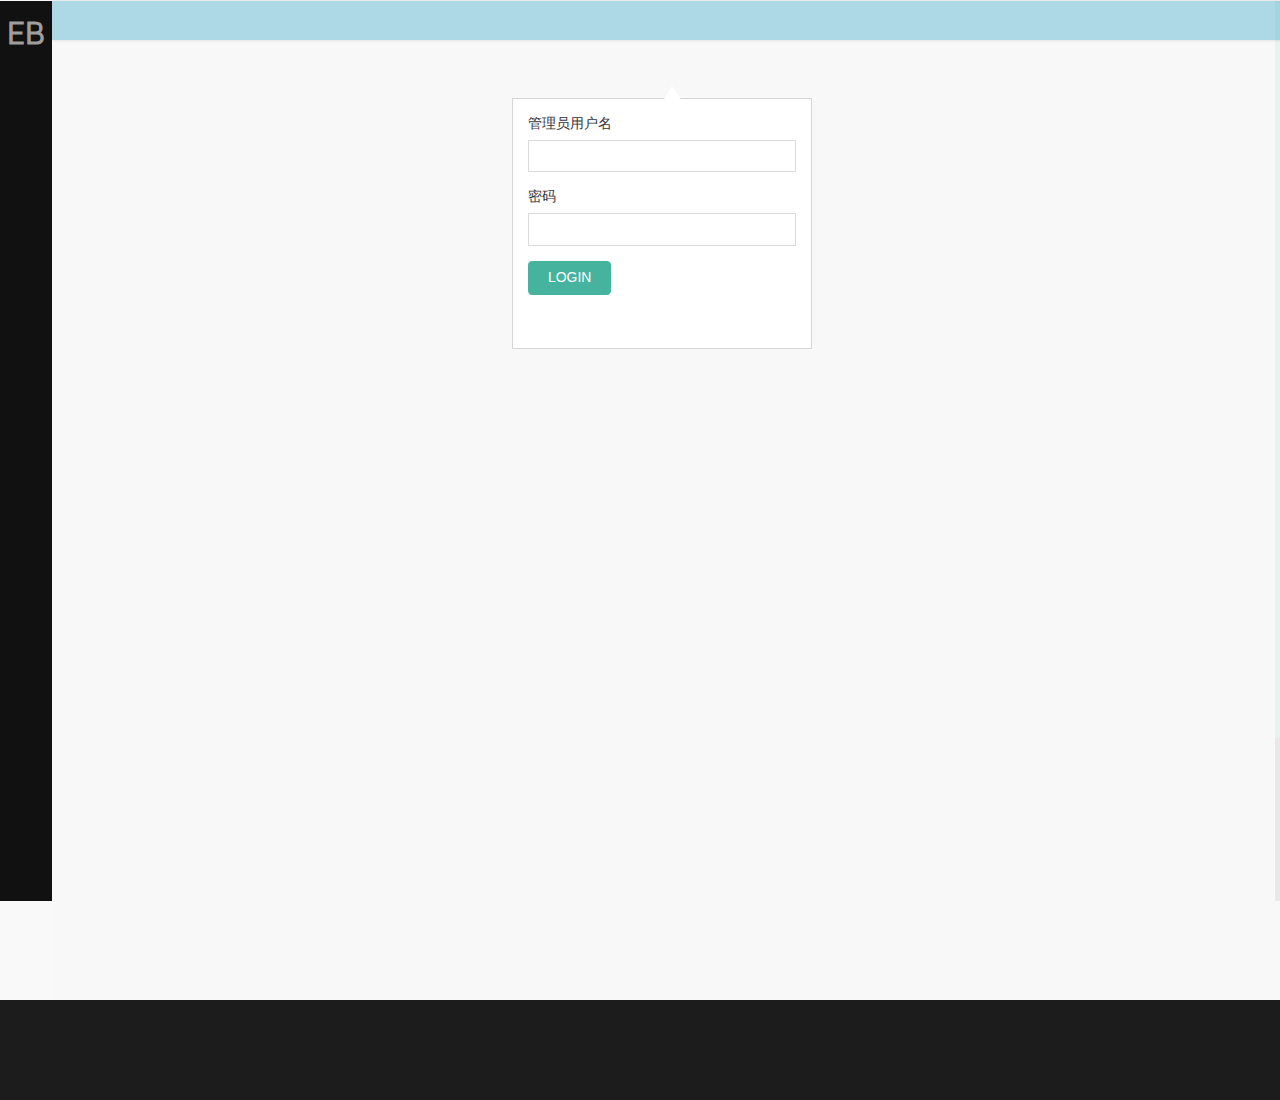
==== src/main/resources/templates/administratorLoginPage.html @ e30eae62 "全部的功能均已实现" ====
<!DOCTYPE HTML>
<html>
<head>
<title>管理员登录界面</title>
<meta name="viewport" content="width=device-width, initial-scale=1">
<meta http-equiv="Content-Type" content="text/html; charset=utf-8" />
<meta name="keywords" content="" />
<script type="application/x-javascript"> addEventListener("load", function() { setTimeout(hideURLbar, 0); }, false); function hideURLbar(){ window.scrollTo(0,1); } </script>
 <!-- Bootstrap Core CSS -->
<link href="../static/css/bootstrap.min.css" rel='stylesheet' type='text/css' charset="utf-8"/>
<!-- Custom CSS -->
<link href="../static/css/style.css" rel='stylesheet' type='text/css' charset="utf-8"/>
<!-- Graph CSS -->
<link href="../static/css/font-awesome.css" rel="stylesheet" charset="utf-8"> 
<!-- jQuery -->
<!-- lined-icons -->
<link rel="stylesheet" href="../static/css/icon-font.min.css" type='text/css' charset="utf-8"/>
<!-- //lined-icons -->
 <!-- Meters graphs -->
<script src="../static/js/jquery-1.10.2.min.js"></script>

</head> 
   
 <body class="sticky-header left-side-collapsed" onload="emptyAdministratorPage()">
    <section>
      <!-- left side start-->
		<div class="left-side sticky-left-side">

			<!--logo and iconic logo start-->
			<div class="logo">
				<h1><a href="index">EchoBuzzing</a></h1>
			</div>
			<div class="logo-icon text-center">
				<a href="index">EB</a>
			</div>

			<!--logo and iconic logo end-->
			<div class="left-side-inner">

				<!--sidebar nav start-->
					<ul class="nav nav-pills nav-stacked custom-nav">

					</ul>
				<!--sidebar nav end-->
			</div>
		</div>
		<!-- left side end-->
				<!-- app-->
			<div class="modal fade" id="myModal1" tabindex="-1" role="dialog" aria-labelledby="myModalLabel">
				<div class="modal-dialog facebook" role="document">
					<div class="modal-content">
						<div class="modal-header">
							<button type="button" class="close" data-dismiss="modal" aria-label="Close"><span aria-hidden="true">&times;</span></button>						
						</div>
						<div class="modal-body">
							<div class="app-grids">
								<div class="app">
						<div class="col-md-5 app-left mpl">
							<h3>Mosaic mobile app on your smartphone!</h3>
							<p>Download and Avail Special Songs Videos and Audios.</p>
							<div class="app-devices">
								<h5>Gets the app from</h5>
								<a href="#"><img src="../static/images/1.png" alt=""></a>
								<a href="#"><img src="../static/images/2.png" alt=""></a>
								<div class="clearfix"> </div>
							</div>
						</div>
						<div class="col-md-7 app-image">
							<img src="../static/images/apps.png" alt="">
						</div>
						<div class="clearfix"></div>
					</div>
							</div>
						</div>
					</div>
				</div>
			</div>
			<!-- //app-->
		<!-- signup -->
			<div class="modal fade" id="myModal5" tabindex="-1" role="dialog" aria-labelledby="myModalLabel">
				<div class="modal-dialog" role="document">
					<div class="modal-content modal-info">
						<div class="modal-header">
							<button type="button" class="close" data-dismiss="modal" aria-label="Close"><span aria-hidden="true">&times;</span></button>						
						</div>
						<div class="modal-body modal-spa">
							<div class="sign-grids">
								<div class="sign">
									<div class="sign-right">
    									<form action="changePassword" method="post">

        									<h3>Change your password</h3>
        									<br>
        									<p> <label class="register_title">用户名：</label> <input id="user-name" type="text" name="name"	value="" onfocus="this.value = '';this.style.color='black';" onblur="if (this.value == '') {this.value = 'password';} if(this.value==''||this.value=='Name'){this.style.color='gray';}" required="" style="color:gray"></p>
        									<p> <label class="register_title">原密码：</label> <input id="old-pwd" type="password" name="originalPassword"	value="" onfocus="this.value = '';this.style.color='black';" onblur="if (this.value == '') {this.value = 'password';} if(this.value==''||this.value=='Name'){this.style.color='gray';}" required="" style="color:gray"></p>
        									<p> <label class="register_title">新密码：</label><input id="new-pwd1" type="password" name="newPassword"	value="" onfocus="this.value = '';this.style.color='black';" onblur="if (this.value == '') {this.value = 'Email';} if(this.value==''||this.value=='Name'){this.style.color='gray';}" required="" style="color:gray"></p>
        									<p> <label class="register_title">再次输入新密码：</label><input id="new-pwd2" type="password" name="newPassword2"	value="" onfocus="this.value = '';this.style.color='black';" onblur="if (this.value == '') {this.value = 'Password1';} if(this.value==''||this.value=='Name'){this.style.color='gray';}" required=""  style="color:gray"></p>	
        									<p class="warning" id="change-pwd-warning"></p>
        									<input type="button" value="CHANGE" onclick="userChangePwd()">
    									</form>
									</div>
									<div class="clearfix"></div>						
								</div>
								<p>By logging in you agree to our <span>Terms and Conditions</span> and <span>Privacy Policy</span></p>
							</div>
						</div>
					</div>
				</div>
			</div>
			<!-- //signup -->

		<!-- main content start-->
		<div class="main-content">
			<!-- header-starts -->
			<div class="header-section">
			<!--toggle button start-->

			<!--toggle button end-->
			<!--notification menu start -->
				<div class="menu-right">
					<div class="profile_details">		
						  <div class="col-md-4 serch-part">

							</div>
							  <!-- search-scripts -->
									<script src="../static/js/classie.js"></script>
									<script src="../static/js/uisearch.js"></script>
										<script>
											new UISearch( document.getElementById( 'sb-search' ) );
										</script>
									<!-- //search-scripts -->
											 <!---->
											  <div class="col-md-4 player">
												<!---->

												<!--audio-->
													<!---->

													
												<!--/<a class="top-sign" href="#" data-toggle="modal" data-target="#myModal5"><i class="fa fa-sign-in"></i></a>/-->

											</div>
											<div class="col-md-4 login-pop">
												<div id="loginpop"> <a href="#" id="loginButton" onclick="usrlogout()"></a><a href="#" data-toggle="modal" data-target="#myModal5" id="registerButton"></a>

												</div>

											</div>
										<div class="clearfix"> </div>
								</div>
							<!-------->
						</div>
					<div class="clearfix"></div>
				</div>
			<!--notification menu end -->
			<!-- //header-ends -->

		<!-- //header-ends -->
			<div id="page-wrapper">
				
				<div class="inner-content single">
						    <!--/User-Title-->
						<div class="tittle-head">
									<h3 class="tittle">我的 <span class="new">Mine</span></h3>
									<div class="clearfix"> </div>
						</div>
						<div class="user_information" style="width: 400px;" id="usr-img">
							
						</div>
						<div style="position: absolute ;top:30%; left: 47%;">
						<h3>用户名：</h3>
						<div id="usr-name">
							
						</div>
							<br>
						</div>
					    
						<div class="single_left" >
								<!--/User-Information-->
							

							<h3 class="tittle ListTitle">我收藏的电影 <a href="#" data-toggle="modal" data-target=""><span class="new">MyMovie</span></a></h3>
							<div class="modal fade" id="newList" tabindex="-1" role="dialog" aria-labelledby="myModalLabel">
								<div class="modal-dialog" role="document">
									<div class="modal-content modal-info">
										<div class="modal-header">
											<button type="button" class="close" data-dismiss="modal" aria-label="Close"><span aria-hidden="true">&times;</span></button>						
										</div>
										<div class="modal-body modal-spa">
											<div class="sign-grids">
												<div class="sign">
													<div class="sign-right">
														<form action="#" method="post">

															<p> <label class="register_title">歌单名：</label> <input name="songListName" id="list-item-name"type="text" value="歌单名" onfocus="this.value = '';" onblur="if (this.value == '') {this.value = '歌单名';}" required=""></p>
															<p> <label class="register_title">歌单类型：</label> <input id="list-type-name"type="text" value="歌单类型" onfocus="this.value = '';" onblur="if (this.value == '') {this.value = '歌单类型';}" required=""></p>
															<div>
															<p><label style="font-size:15px;float:left;padding-left:35px">歌单封面<label style="font-size:10px">(点击图片上传封面)</label>：</label></p>
															<div id="cover-img" style="width:100px;height:100px;display:inline;position:relative;">
															    <input id="upload-input" style="position: absolute; top: 0; bottom: 0; left: 0;right: 0; opacity: 0;" type="file" accept="image/gif, image/jpg, image/png" onchange="showImg(this)"/>
															    <img id="upload" src="../static/images/songlist/cover.png" style="width: 100px; height: 100px; vertical-align: middle;" />
															    
															</div>
															
															</div>
															
															<input id="create-submit-btn" type="button" value="确定" onclick="createList()">
														</form>
													</div>
													<div class="clearfix"></div>								
												</div>
												<br>
												
											</div>
										</div>

									</div>
								</div>
							</div>
							<div class="user_songList_div">
								
								<ul style="display: block;" class="user_songList_ul" id="user_songList_ul">
									
								</ul>
							</div>


								<!-- script for play-list -->
				<link href="../static/css/jplayer.blue.monday.min.css" rel="stylesheet" type="text/css">
				<script type="text/javascript" src="../static/js/jquery.jplayer.min.js"></script>
				<script type="text/javascript" src="../static/js/jplayer.playlist.min.js"></script>
				<script type="text/javascript">
				//<![CDATA[
				$(document).ready(function(){

					new jPlayerPlaylist({
						jPlayer: "#jquery_jplayer_1",
						cssSelectorAncestor: "#jp_container_1"
					}, [
						
						{
							title:"1. Ellie-Goulding",
							artist:"",
							mp4: "../static/video/Ellie-Goulding.mp4",
							ogv: "../static/video/Ellie-Goulding.ogv",
							webmv: "../static/video/Ellie-Goulding.webm",
							poster:"../static/video/play1.png"
						},
						{
							title:"2. Mark-Ronson-Uptown",
							artist:"",
							mp4: "../static/video/Mark-Ronson-Uptown.mp4",
							ogv: "../static/video/Mark-Ronson-Uptown.ogv",
							webmv: "../static/video/Mark-Ronson-Uptown.webm",
							poster:"../static/video/play2.png"
						},
						{
							title:"3. Ellie-Goulding",
							artist:"",
							mp4: "../static/video/Ellie-Goulding.mp4",
							ogv: "../static/video/Ellie-Goulding.ogv",
							webmv: "../static/video/Ellie-Goulding.webm",
							poster:"../static/video/play1.png"
						},
						{
							title:"4. Maroon-Sugar",
							artist:"",
							mp4: "../static/video/Maroon-Sugar.mp4",
							ogv: "../static/video/Maroon-Sugar.ogv",
							webmv: "../static/video/Maroon-Sugar.webm",
							poster:"../static/video/play4.png"
						},
						{
							title:"5. Pharrell-Williams",
							artist:"",
							mp4: "../static/video/Pharrell-Williams.mp4",
							ogv: "../static/video/Pharrell-Williams.ogv",
							webmv: "../static/video/Pharrell-Williams.webm",
							poster:"../static/video/play5.png"
						},
						{
							title:"6. Ellie-Goulding",
							artist:"",
							mp4: "../static/video/Ellie-Goulding.mp4",
							ogv: "../static/video/Ellie-Goulding.ogv",
							webmv: "../static/video/Ellie-Goulding.webm",
							poster:"../static/video/play1.png"
						},
						{
							title:"7. Pharrell-Williams",
							artist:"",
							mp4: "../static/video/Pharrell-Williams.mp4",
							ogv: "../static/video/Pharrell-Williams.ogv",
							webmv: "../static/video/Pharrell-Williams.webm",
							poster:"../static/video/play5.png"
						}
					], {
						swfPath: "../../dist/jplayer",
						supplied: "webmv,ogv,mp4",
						useStateClassSkin: true,
						autoBlur: false,
						smoothPlayBar: true,
						keyEnabled: true
					});

				});
				//]]>
					</script>
			<!-- //script for play-list -->
						<!--//video-main-->
				</div>
				<div class="SongList" >
					<h3 class="tittle SingleSongTitle">我的评论</h3>
							<div class="user_songList_div">

								<ul style="display: block;" class="user_songList_ul user_singlesongList_ul" id="user_collectsongList_ul">


								</ul>

							</div>
				</div>
				<div class="clearfix"> </div>
						<!--//music-right-->

			</div>
						<!--body wrapper start-->
					
				</div>
			<div class="clearfix"></div>
						<!--body wrapper end-->

					</div>
			  <!--body wrapper end-->
			     <div class="footer_two"></div>
			</div>
       
      <!-- main content end-->
   </section>

<script>
	/*
	if(sessionStorage.loginStatus==1){
		var usr=JSON.parse(sessionStorage.onlineUsr)
		//console.log(usr)

		var usrName='<h3>'+usr.userVO.name+'</h3>'
		document.getElementById("usr-name").innerHTML=usrName

		var usrImg='<img src="'+usr.userVO.image+'" alt=""  width="400px" height="350px">'
		document.getElementById("usr-img").innerHTML=usrImg

		var mylist=document.getElementById("user_songList_ul")
		for(let i in usr.userVO.collectMovies){
			let add=document.createElement("li")
			add.id="usr-song-list"+usr.userVO.collectMovies[i].id

			add.innerHTML='<div class="jp-playlist-item-div user-songList-item-div"><a href="javascript:;" class="jp-playlist-item" tabindex="0" onclick="showSongPage('+usr.userVO.collectMovies[i].id+')">'+usr.userVO.collectMovies[i].name+'</a><img src="../static/images/delete.png"class="song-btn" onclick="deleteCollectMovie('+usr.userVO.collectMovies[i].id+')"></div>'
			mylist.appendChild(add)
		}

	 */
		/*
        var mycollectlist=document.getElementById("user_collectsongList_ul")
        for(let i in usr.userVO.collectSongLists){
            let add=document.createElement("li")
            add.id="usr-collectsong-list"+usr.userVO.collectSongLists[i].songListId
            add.innerHTML='<div class="jp-playlist-item-div SingleSong "><a href="javascript:;" class="jp-playlist-item" tabindex="0" onclick="showList('+usr.userVO.collectSongLists[i].songListId+')">'+usr.userVO.collectSongLists[i].songListName+'</a><img src="../static/images/delete.png"class="song-btn"onclick="deleteMyCollectList('+usr.userVO.collectSongLists[i].collectSongListId+')"></div>'
            mycollectlist.appendChild(add)
        }
    */
	/*
		var myCommentList=document.getElementById("user_collectsongList_ul")
		for(let i in usr.userVO.comments){
			let add=document.createElement("div")
			add.id="single-usr-film-comment"+usr.userVO.comments[i].id
			add.className="usrcomment"
			add.innerHTML='<hr><span><a onclick="showSongPage('+usr.userVO.comments[i].movieId+')">'+usr.userVO.comments[i].movieName+'</a></span><img src="../static/images/delete.png"class="song-btn" onclick="deleteMyComment('+usr.userVO.comments[i].id+')"><br><br><span>'+usr.userVO.comments[i].score+' 分</span><br></span><span>'+usr.userVO.comments[i].content+'</span><br><br><span style="font-size: small;">'+usr.userVO.comments[i].time+'</span>'
			myCommentList.appendChild(add)
		}
	}
	*/

	/*
	let add=document.createElement("div")
	add.className="single-usr"
	add.innerHTML="<hr><span><a>评论电影</a></span><br><br><span>打分</span><br></span><span>评论内容</span><br><br><span style='font-size: small;'>评论时间</span>"
	myCommentList.appendChild(add)
	let add2=document.createElement("div")
	add2.className="single-usr"
	add2.innerHTML="<hr><span><a>评论电影</a></span><br><br><span>打分</span><br></span><span>评论内容</span><br><br><span style='font-size: small;'>评论时间</span>"
	myCommentList.appendChild(add2)

	 */
    
</script>
<script src="../static/js/jquery.nicescroll.js"></script>
<script src="../static/js/scripts.js"></script>
<script src="../static/js/ajax.js"></script>
<!-- Bootstrap Core JavaScript -->
   <script src="../static/js/bootstrap.min.js"></script>
</body>
</html>
---- src/main/resources/static/css/style.css ----
h4, h5, h6,
h1, h2, h3 {margin-top: 0;}
ul, ol {margin: 0;}
p {margin: 0;}

html, body{
  font-family: 'Lato-Regular';
    font-size: 100%;
  	overflow-x: hidden;
	background: #f9f9f9;
}
@font-face {
   font-family: 'MavenPro-Regular';
   src: url(../../static/fonts/MavenPro-Regular.ttf)format('truetype');
}
@font-face {
   font-family: 'Lato-Regular';
   src: url(../../static/fonts/Lato-Regular.ttf)format('truetype');
}
body a{
	transition:0.5s all;
	-webkit-transition:0.5s all;
	-moz-transition:0.5s all;
	-o-transition:0.5s all;
	-ms-transition:0.5s all;
}
a:focus, a:active, a:hover {
    outline: none;
    -webkit-transition: all 0.3s;
    -moz-transition: all 0.3s;
    transition: all 0.3s;
    color: #111;
}
a {
    background-color:none;
}
body p{
   font-family: 'Lato-Regular';
}
h1, h2, h3, h4, h5 {
      font-family: 'MavenPro-Regular';
}
/*Header Stats Start*/
.header_stats{
	text-align: center;
}
/*-- w3layouts --*/
/*-- agileits --*/
.header_stats h3{
	font-size: 12px;
	font-weight: 600;
}
.header_stats p{
	font-size: 12px;
}
.header_stats .stat-num{
	font-size: 26px;
	color: #111;
	font-weight: bold;
	padding: 8px 0;
}
.header_stats .stat-highlight{
	color: #ef4836;
	font-weight: bold;
}
.header_stats .stat-highlight-red{
	color: #ef4836;
	font-weight: bold;
}
.header_stats .stat-highlight-green{
	color: #26a65b;
	font-weight: bold;
}
.nofitications-dropdown li .dropdown-menu:before,.drp-mnu:before {
    position: absolute;
    top:-8.5px;
    left: 5px;
    display: inline-block;
    border-right: 8px solid transparent;
    border-bottom: 8px solid #DFDFDF;
    border-left: 8px solid transparent;
    content: '';
}
/*---------------------------------
            LEFT SIDE
----------------------------------*/

.left-side {
    width: 200px;
    position: absolute;
    top: 0;
    left: 0;
}

.sticky-left-side {
    position: fixed;
    height: 100%;
    overflow-y: auto;
    z-index: 100;
	background: #111;
}

.sticky-left-side .custom-nav {
    margin-top:59px;
	background:#000;
}

.left-side-collapsed .sticky-left-side {
    overflow-y: visible;
}
.logo a {
    font-size: 0.9em;
    color: #fff;
    margin: 0;
    text-decoration: none;
    display: inline-block;
    text-transform: capitalize;
    font-weight: 700;
}
.logo a span{
	color:#111;
}
.logo-icon {
    display: none;
}
div#page-wrapper {
    padding:3em 2em;
}
.left-side-collapsed .logo-icon {
    height: 51px;
    margin-top: 0;
    display: block !important;
}
.logo-icon a{
	display:block;
	text-align:center;
	text-decoration: none;
}
.logo-icon a {
    font-size: 2em;
    color:#9E9E9E;
    margin-top: 9px;
	   font-family: 'MavenPro-Regular';
	font-weight:700;
}
/*-- w3layouts --*/
/*-- agileits --*/
.logo-icon a:hover{
	color:#fff;
}
.left-side-inner {
    padding: 0px;
    margin-bottom: 50px;
}

.left-side .searchform {
    display: none;
}

.left-side .searchform::after {
    content: '';
    display: block;
    clear: both;
}

.left-side .searchform input {
    padding: 10px;
    width:83%;
    margin: 0 0 15px 10px;
    -moz-border-radius: 2px;
    -webkit-border-radius: 2px;
    border-radius: 2px;
    border: none;
}

.left-side .logged-user {
    padding: 0 0 15px 12px;
    margin: 0 0 10px 0;
    border-bottom: 1px solid rgba(255, 255, 255, 0.1);
    display: none;
}

.left-side .logged-user .media-object {
    width: 40px;
    height:40px;
    display:block;
    -moz-border-radius: 3em;
    -webkit-border-radius: 3em;
    border-radius: 3em;
    float: left;
}

.left-side .logged-user .media-body {
    margin-left: 60px;
    color: #d7d7d7;
}

.left-side .logged-user .media-body h4 {
    font-size: 15px;
    margin: 5px 0 0 0;
}

.left-side .logged-user .media-body h4 a {
    color: #fff;
}

.left-side .logged-user .media-body span {
    font-style: italic;
    font-size: 11px;
    opacity: 0.5;
}

.custom-nav {
    margin-bottom: 10px;
}

.custom-nav > li > a {
    color:#C8C8C8;
    padding: 12px 20px;
    border-radius: 0;
    -webkit-border-radius: 0;
}

.custom-nav > li > a:hover,
.custom-nav > li > a:active {
    color:#EA57A3;
	background-color:#292929;
    border-radius: 0;
    -webkit-border-radius: 0;
}
.custom-nav > li.menu-list > a:hover {
    background-color:#191919;
}

.custom-nav > li.nav-active > a {
    background-color:#111;
    color:#EA57A3;
}

.custom-nav > li.nav-active > ul{
    display: block;
}

.custom-nav > li.nav-active > a:hover {
    
}

.custom-nav > li.active > a,
.custom-nav > li.active > a:hover,
.custom-nav > li.active > a:focus {
    background-color: #111;
    color:#EA57A3;
}

ul.dropdown-menu.drp-mnu li {
    width: 100%;
}

.custom-nav > li.menu-list.active > a {
    background-image: url(../../static/images/plus.png);
}

.custom-nav > li.nav-active.active > a {
    background-image: url(../../static/images/minus.png);
}

.custom-nav > li.nav-active.active > a:hover {
    background-image: url(../../static/images/minus.png);
}

.custom-nav li .fa {
    font-size: 16px;
    vertical-align: middle;
    width: 16px;
    text-align: center;
}

.custom-nav .sub-menu-list {
    list-style: none;
    display: none;
    margin: 0;
    padding: 0;
    background: #111;
}

.custom-nav .sub-menu-list > li > a {
    color: #fff;
    font-size: 13px;
    display: block;
    padding: 10px 5px 10px 50px;
    -moz-transition: all 0.2s ease-out 0s;
    -webkit-transition: all 0.2s ease-out 0s;
    transition: all 0.2s ease-out 0s;
}

.custom-nav .sub-menu-list > li > a:hover,
.custom-nav .sub-menu-list > li > a:active,
.custom-nav .sub-menu-list > li > a:focus {
    text-decoration: none;
    color:#fff;
    background:#45B39D;
}
.profile_img i {
	float: right;
    margin: .5em 0 0;
    color:#00BCD4;
}
.custom-nav .sub-menu-list > li .fa {
    font-size: 12px;
    opacity: 0.5;
    margin-right: 5px;
    text-align: left;
    width: auto;
    vertical-align: baseline;
}

.custom-nav .sub-menu-list > li.active > a {
    color: #65CEA7;
    background-color: #2A323F;
}

.custom-nav .sub-menu-list ul {
    margin-left: 12px;
    border: 0;
}

.custom-nav .menu-list.active ul {
    display: block;
}
.nav>li>a {
	position: relative;
	display: block;
	padding: 17px 15px;
}
.nav>li {
position: relative;
display: block;
}
.nav-stacked>li+li {
	margin-top: 1px;
	margin-left: 0;
}
ul.nav.nav-pills.nav-stacked.custom-nav li a img {
    vertical-align: baseline;
}
i.camera {
    width:16px;
    height:16px;
    background:url(../../static/images/radio.png) no-repeat 0px 0px;
    display: inline-block;
    transition: 0.5s all;
    -webkit-transition: 0.5s all;
    -moz-transition: 0.5s all;
    -o-transition: 0.5s all;
    -ms-transition: 0.5s all;
}
ul.nav.nav-pills.nav-stacked.custom-nav li:hover i.camera {
    background:url(../../static/images/radio1.png) no-repeat 0px 0px;
}
@media (max-width:767px){
	.hidden-xs{display:none!important}
	.visible-xs {
		display: none !important;
	}
}
@media (min-width:768px) and (max-width:991px){
	.hidden-sm{display:none!important}
}
@media (min-width:992px) and (max-width:1199px){
	.hidden-md{display:none!important}
}
@media (min-width:1200px){
	.hidden-lg{display:none!important}
}
/*------------------------------------------
            LEFT SIDE COLLAPSE
-------------------------------------------*/

.left-side-collapsed .logo {
    display: none;
}

.left-side-collapsed .header-section {
    margin-left: 0px;
}

.left-side-collapsed .left-side {
    width: 52px;
    top: 0px;
}

.left-side-collapsed .left-side-inner {
    padding: 0;
}

h5.left-nav-title {
    margin-left: 10px;
    color: #fff;
    margin-bottom:8px;
}

.left-side-collapsed .custom-nav {
        margin: 26px 0 20px 0;
}

.left-side-collapsed .custom-nav li a {
    text-align: center;
    padding: 10px;
    position: relative;
	
}

.left-side-collapsed .custom-nav > li.menu-list > a {
    background-image: none;
}

.left-side-collapsed .custom-nav li a span {
    position: absolute;
    background:#EA57A3;
    padding: 11.7px;
    left: 52px;
    top: 1px;
    min-width: 160px;
    text-align: left;
    z-index: 100;
    display: none;
	font-size:14px;
}

.left-side-collapsed .custom-nav li a span:after {
    right: 100%;
    top: 50%;
    border: solid transparent;
    content: " ";
    height: 0;
    width: 0;
    position: absolute;
    pointer-events: none;
    border-color: rgba(0, 0, 0, 0);
    border-right-color:#EA57A3;
    border-width: 6px;
    margin-top: -6px;
}
/*-- w3layouts --*/
/*-- agileits --*/
.left-side-collapsed .custom-nav li.active a span {
    -moz-border-radius: 0;
    -webkit-border-radius: 0;
    border-radius: 0;
}

.left-side-collapsed .custom-nav ul,
.left-side-collapsed .custom-nav .menu-list.nav-active ul {
    display: none;
}

.left-side-collapsed .custom-nav .menu-list.nav-hover ul {
    display: block;
}

.left-side-collapsed .custom-nav > li.nav-hover > a,
.left-side-collapsed .custom-nav > li.nav-hover.active > a {
    background:#111;
    color:#EA57A3;
}

.left-side-collapsed .custom-nav li.nav-hover a span {
    display: block;
    color: #fff;
}

.left-side-collapsed .custom-nav li.nav-hover.active a span {
    background:#EA57A3;
    color: #fff;
}

.left-side-collapsed .custom-nav li.nav-hover ul {
    display: block;
    position: absolute;
    top: 44px;
    left: 52px;
    margin: 0;
    min-width: 160px;
    background:#45B39D;
    z-index: 100;
    -moz-border-radius: 0 0 2px 0;
    -webkit-border-radius: 0 0 2px 0;
    border-radius: 0 0 2px 0;
}

.left-side-collapsed .custom-nav ul a {
    text-align: left;
    padding: 6px 10px;
    padding-left: 10px;
}

.left-side-collapsed .custom-nav ul a:hover {
      background: #28947E;
}

.left-side-collapsed .custom-nav li a i {
    margin-right: 0;
	font-size: 1.2em;
}
ul.nav li a span {
    padding-left: .5em;
}

.left-side-collapsed .main-content {
    margin-left: 52px;
}


.left-side-collapsed .left-side{
    overflow: visible !important;
}

/*----------------------------
        HEADER SECTION
-----------------------------*/

.header-section {
    background:lightblue;
    box-shadow: 1px 0 3px rgba(0,0,0,.15);
    -webkit-box-shadow: 1px 0 3px rgba(0,0,0,.15);
    -moz-box-shadow: 1px 0 3px rgba(0,0,0,.15);
    -o-box-shadow: 1px 0 3px rgba(0,0,0,.15);
	padding-bottom:2px;
}

.header-section::after {
    clear: both;
    display: block;
    content: '';
}

.toggle-btn {
    font-size: 17px;
    padding: 9px 0 0;
    width: 40px;
    height: 42px;
    margin: 0.75em 0 0 2em;
    text-align: center;
    cursor: pointer;
    float: left;
    color: #fff;
    background: #111;
    border: none;
    border-radius: 5px;
    -moz-transition: all 0.2s ease-out 0s;
    -webkit-transition: all 0.2s ease-out 0s;
    transition: all 0.2s ease-out 0s;
}

.toggle-btn:hover {
    background:#EA57A3;
    color: #fff;
}

.searchform input {
    box-shadow: none;
    float: left;
    font-size: 14px;
    margin:8px 0 0 10px;
    padding:7px 10px;
    width: 220px;
    outline:none;
    border:1px solid #eee;
    border-radius:4px;
    -webkit-border-radius:4px;
    -moz-border-radius:4px;
    -o-border-radius:4px;
}
.searchform input:focus {
    -moz-box-shadow: none;
    -webkit-box-shadow: none;
    box-shadow: none;
    border-color: #ddd;
}
.logo-co{
	float:left;
	padding:7px 15px 6px;
}
.logo-co a {
	display:block;
}
/* ------------------------------
        STICKY HEADER
---------------------------------*/
.sticky-header .logo {
  position: fixed;
    top: 0;
    left: 0;
    width: 200px;
    z-index: 100;
    background: #EA57A3;
    border-bottom: 1px solid #5F45BB;
    text-align: center;
        padding: 1.1em 0 1.2em;
}
.logo h1 {
    margin-bottom: 0;
	line-height: 25px;
}
.sticky-header .header-section {
    position: fixed;
    top: 0;
    left: 200px;
    width: 100%;
    z-index: 100;
}

.sticky-header .main-content {
    padding-top: 50px;
}
.sticky-header .menu-right {
    margin-right: 0;
}
.sticky-header.left-side-collapsed .header-section {
    left: 52px;
}
.sticky-header.left-side-collapsed .menu-right {
    margin-right: 0;
}
.menu-right {
}
/*-----------------------------
        MAIN CONTENT
------------------------------*/
.col-md-6.col_1_of_2.span_1_of_2 {
    margin-bottom: 0.6em;
}
.main-content {
    margin-left: 200px;
    background:#F8F8F8;
    min-height: 1000px;
}
.main-content2{
	min-height: 1250px !important;
}
.main-content5{
	min-height: 1030px !important;
}
.main-content6{
	min-height: 1700px !important;
}
.main-content3{
	min-height:2580px !important;
}
.main-content4{
	min-height: 2275px !important;
}
/*----*/
.search-box{
	float:left;
}
/*----*/
.sb-search {
   position: absolute;
  right:90px;
  width: 0%;
  min-width:70px;
  height:65px;
  float: right;
  overflow: hidden;
  -webkit-transition: width 0.3s;
  -moz-transition: width 0.3s;
  transition: width 0.3s;
  -webkit-backface-visibility: hidden;
  z-index: 999;
  border-left: 1px solid #000;
    top:0%;
}
.sb-search-input {
  position: absolute;
  top: 0;
  right: 3px;
  border: none;
  outline: none;
  background: #111;
  width: 100%;
  height:65px;
  margin: 0;
  z-index:10;
  padding: 0em 4em 0em 1em;
  font-size: 15px;
  font-weight: 400;
  color: #fff;
}
.sb-search-input::-webkit-input-placeholder {
	color: #fff;
}
.sb-search-input:-moz-placeholder {
	color: #fff;
}
.sb-search-input::-moz-placeholder {
	color: #fff;
}
.sb-search-input:-ms-input-placeholder {
	color:#fff;
}
.sb-icon-search,.sb-search-submit  {
	width:30px;
	height:40px;
	display: block;
	position: absolute;
	right: 1%;
	top: 0%;
	padding: 0;
	margin: 0;
	line-height:71px;
	text-align: center;
	cursor: pointer;
}
.sb-search-submit {
   background: url('../../static/images/search.png') no-repeat -23px 20px;
	-ms-filter: "progid:DXImageTransform.Microsoft.Alpha(Opacity=0)"; /* IE 8 */
    color: transparent;
	border: none;
	outline: none;
	z-index: -1;
	-webkit-appearance: none;
}
.sb-icon-search {
  background: #111 url('../../static/images/search.png') no-repeat 23px 20px;
  z-index: 90;
     width:70px;
    height:65px;
}
/* Open state */
.sb-search.sb-search-open,.no-js .sb-search {
	width:75%;
}
.sb-search.sb-search-open .sb-icon-search,.no-js .sb-search .sb-icon-search {
	background: url('../../static/images/search.png') no-repeat 23px 20px;
	color: #fff;
	z-index: 11;
}
.sb-search.sb-search-open .sb-search-submit,.no-js .sb-search .sb-search-submit {
	z-index: 90;
}
footer {
    background:#EA57A3;
    padding: 12px;
    width: 100%;
        border-top: 1px solid #423D3E;
    text-align:center;
    position: fixed;
    bottom: 0;
}
footer  p {
	color: #fff;
    font-size: 1em;
}
footer  p a{
	color:#111;
}
footer  p a:hover{
	text-decoration:underline;
}
.show-grid [class^=col-] {
  background: #fff;
  text-align: center;
  margin-bottom: 10px;
  line-height: 2em;
  border: 10px solid #f0f0f0;
}
.show-grid [class*="col-"]:hover {
  background: #e0e0e0;
}
.grid_3{
	margin-bottom:2em;
}
.xs h3, .widget_head{
	color:#000;
	font-size:1.7em;
	font-weight:300;
	margin-bottom: 1em;
}
.grid_3 p{
  color: #999;
  font-size: 0.85em;
  margin-bottom: 1em;
  font-weight: 300;
}
.tlinks{text-indent:-9999px;height:0;line-height:0;font-size:0;overflow:hidden;}
 /*--main-content--*/
.music-left{
 float:left;
 width:65%;
}
.list-right{
	float:left;
	width:33%;
   }
.music-right{
 float:left;
 width:33%;
 margin-left:2%;
}
/*--banner--*/
#slider2,
#slider3 {
  box-shadow: none;
  -moz-box-shadow: none;
  -webkit-box-shadow: none;
  margin: 0 auto;
}
.rslides_tabs li:first-child {
  margin-left: 0;
}
.rslides_tabs .rslides_here a {
  background: rgba(255,255,255,.1);
  color: #fff;
  font-weight: bold;
}
.events {
  list-style: none;
}
.callbacks_container {
  position: relative;
  float: left;
  width: 100%;
}
.callbacks {
  position: relative;
  list-style: none;
  overflow: hidden;
  width: 100%;
  padding: 0;
  margin: 0;
}
.callbacks li {
  position: absolute;
  width: 100%;
}
.callbacks img {
  position: relative;
  z-index: 1;
  height: auto;
  border: 0;
}
.callbacks .caption {
	display: block;
	position: absolute;
	z-index: 2;
	font-size: 20px;
	text-shadow: none;
	color: #fff;
	left: 0;
	right: 0;
	padding: 10px 20px;
	margin: 0;
	max-width: none;
	top: 10%;
	text-align: center;
}
.callbacks_nav {
      position: absolute;
    -webkit-tap-highlight-color: rgba(0,0,0,0);
    top: 56%;
    left: 0;
    opacity: 0.7;
    z-index: 3;
    text-indent: -9999px;
    overflow: hidden;
    text-decoration: none;
        height: 79px;
    width: 30px;
    background: transparent url("../../static/images/arrows.png") no-repeat left top;
    margin-top:3%;
	display:none;
}
 .callbacks_nav:hover{
  	opacity: 0.5;
  }
.callbacks_nav.next {
  left: auto;
    background-position: right top;
   right:-140px;
 }
 .callbacks_nav.prev {
	right: auto;
    background-position: left top;
    left: -140px;
}
#slider3-pager a {
  display: inline-block;
}
#slider3-pager span{
  float: left;
}
#slider3-pager span{
	width:100px;
	height:15px;
	background:#fff;
	display:inline-block;
	border-radius:30em;
	opacity:0.6;
}
#slider3-pager .rslides_here a {
  background: #FFF;
  border-radius:30em;
  opacity:1;
}
#slider3-pager a {
  padding: 0;
}
#slider3-pager li{
	display:inline-block;
}
.rslides {
  position: relative;
  list-style: none;
  overflow: hidden;
  width: 100%;
  padding: 0;
}
.rslides li {
  -webkit-backface-visibility: hidden;
  position: absolute;
  display:none;
  width: 100%;
  left: 0;
  top: 0;
}
.rslides li{
  position: relative;
  display: block;
  float: left;
}
.rslides img {
  height: auto;
  border: 0;
  }
.callbacks_tabs{
       list-style: none;
    position: absolute;
    bottom: -13%;
    right: 0%;
    padding: 0;
    margin: 0;
    display: inline-block;
    background: rgb(230, 228, 228);
    padding: 5px 7px 11px 1px;
    line-height: 20px;
    border-radius: 30px;
    -webkit-border-radius: 30px;
    -moz-border-radius: 30px;
    -o-border-radius: 30px;
    border: 1px solid #ccc;
}
.slider-top span{
	font-weight:600;
}
.callbacks_tabs li{
  display: inline-block;
  margin: 0 .3em;
}
@media screen and (max-width: 600px) {
  .callbacks_nav {
    top: 47%;
    }
}
/*----*/
.callbacks_tabs a{
 visibility: hidden;
}
.callbacks_tabs a:after {
    content: "\f111";
  font-size: 0;
  font-family: FontAwesome;
  visibility: visible;
  display: block;
     width:14px;
    height:14px;
    display: block;
    background:#EA57A3;
  display: inline-block;
  border:none;
  border-radius:50%;
  -webkit-border-radius:50%;
  -moz-border-radius:50%;
  -o-border-radius:50%;
  -ms-border-radius:50%;
  
}
.callbacks_here a:after{
  background:#45B39D;
}
.banner-info {
    top: 62%;
    z-index: 999;
    left: 5%;
	    position: absolute;
}
.banner-info h3 {
    font-size: 2.5em;
    font-weight: 700;
    color: #fff;
    text-transform: uppercase;
}
ul#slider4 h4 {
    position: absolute;
    top: 39%;
    left: 16px;
    z-index: 999;
    font-size: 2.2em;
    color: #fff;
    width: 38%;
    line-height: 1.7em;
    border-left: 8px solid #B73C3D;
    padding-left: 15px;
}
.banner-info p {
    color: #fff;
    font-size: 1.2em;
    margin-top: 0.5em;
}
.banner-info p span {
 color:#45B39D;
}
a.trend {
    position: absolute;
    top: -233%;
    padding: 8px 13px;
    background: #EA57A3;
    font-size: 1em;
    color: #fff;
    -webkit-appearance: none;
    border: none;
    outline: none;
	border-radius: 0.3em;
    -o-border-radius: 0.3em;
    -moz-border-radius: 0.3em;
    -webkit-border-radius: 0.3em;
}
a.trend:hover {
  background:#45B39D;
  text-decoration:none;
}
.banner-img img,.content-grid img {
     border-radius: 4px;
	-o-border-radius: 4px;
	-webkit-border-radius: 4px;
	-moz-border-radius: 4px;
}
/*-- main --*/
.audio-grid p{
	color:#fff;
	font-size:0.9em;
}
.next-top{
	position: relative;
	z-index:0;
}
.next-top li{
	display:inline-block;	
}
.next-top li a.ar {
    left: -7%;
    position: absolute;
    top: -22px;
}
.next-top li a.ar2{	
	    left: 10%;
    position: absolute;
    top: -22px;
}
.next-top li span.ar {
    left: -7%;
    position: absolute;
    top: -22px;
}
.next-top li span.ar2{	
	    left: 10%;
    position: absolute;
    top: -22px;
}
/*--login-pop--*/
#loginpop {
	    position: relative;
    float:left;
}
i.arrow {
    font-size: 0.9em;
  color: #fff;
  vertical-align: baseline;
  transition:0.5s all;
	-webkit-transition:0.5s all;
	-moz-transition:0.5s all;
	-o-transition:0.5s all;
	-ms-transition:0.5s all;
  }
#loginpop a span:hover i.arrow{
  color:#fff;
  }
#loginpop a{
	text-decoration:none;
}
#loginpop a span{
    display: block;
    color: #EA57A3;
    background: #111;
    padding: 8px 15px;
    font-size: 0.9em;
    border: 1px solid #111;
    transition: 0.5s all;
    -webkit-transition: 0.5s all;
    -moz-transition: 0.5s all;
    -o-transition: 0.5s all;
    -ms-transition: 0.5s all;
    font-weight: 600;
    text-transform: uppercase;
    border-radius: 0.3em;
    -o-border-radius: 0.3em;
    -webkit-border-radius: 0.3em;
    -moz-border-radius: 0.3em;
    outline: none;
  }
 #loginpop a span:hover{
	background:#000;
	 border: 1px solid #000;
	 color:#fff;
 }
/* Login Button */
#loginButton{ 
    display:inline-block;  
    position:relative;
    z-index:30;
	cursor:pointer;
	margin-left: 20px;
}
/* Login Box */
#loginBox {
    position:absolute;
    top: 56px;
    right: 4px;
    display:none;
    z-index:29;
}
#loginForm:after {
	content: '';
    position: absolute;
        right: 129px;
    top: -13px;
    border-left: 9px solid rgba(0, 0, 0, 0);
    border-right: 10px solid rgba(0, 0, 0, 0);
    border-bottom: 15px solid #FFFFFF;
}
/* Login Form */
#loginForm {
	  width: 300px;
  background: #fff;
  border: 1px solid #d6d6d6;
  height: 251px;
}
#loginForm fieldset {
    margin:0 0 15px 0;
    display:block;
    border:0;
    padding:0;
}
fieldset#body {
    border-radius:3px;
    -webkit-border-radius:3px;
    -moz-border-radius:3px;
    -o-border-radius:3px;
    padding:15px 15px;
    margin:0;
}
#loginForm #checkbox {
    width:auto;
    margin:3px 6px 0 0;
    float:left;
    padding:0;
    border:0;
}
#body label {
   color:#34353a;
    margin:10px 0 0 0;
    display:block;
    float:left;
    font-size:0.8725em;
    font-weight: 400;
}
#loginForm #body fieldset label{
    display:block;
    float:none;
    margin:0 0 6px 0;
	font-family: 'Open Sans', sans-serif;
}
#loginForm #login {
  width: auto;
  float: left;
  background:#45B39D;
  color: #fff;
  font-size: 0.8725em;
  padding: 7px 20px;
  border: none;
  margin: 0 12px 0 0;
  cursor: pointer;
  transition: all .5s;
  -webkit-transition: all .5s;
  -moz-transition: all .5s;
  -o-transition: all .5s;
  outline:none;
  text-transform: uppercase;
    border-radius:0.3em;
  -o-border-radius:0.3em;
  -webkit-border-radius:0.3em;
  -moz-border-radius:0.3em;
  font-family: 'Open Sans', sans-serif;
  
}
#loginForm #login:hover{
     background:#EA57A3;
}
#loginForm input {
   width: 100%;
  border: 1px solid #DADADA;
  color: #222;
  background: #FFF;
  padding: 6px;
  font-size: 0.8125em;
  -webkit-apperance: none;
  outline: none
  font-family: 'Open Sans', sans-serif;
}
#body label i {
  color: #000;
  font-size: 1em;
  font-style: normal;
  font-family: 'Open Sans', sans-serif;
}
#loginForm span a {
  color:#34353a;
  font-size: 0.85em;
  font-weight: 400;
  background: none;
  border: none;
  box-shadow: none;
  padding: 0 16px;
  font-family: 'Open Sans', sans-serif;
}
.serch-part {
    float: left;
    width: 32%;
}
.player {
    float: left;
    width: 45%;
}
.login-pop {
    width: 20%;
       margin-top: 0.9em;
    margin-left: 3%;
}
.profile_details {
    padding: 0 5em;
}
a.top-sign {
    display: inline-block;
    float: right;
    margin-left: 4em;
    margin-top: 0.2em;
    color: #111;
    font-size: 1.25em;
}
/*--albums--*/
.albums {
  padding: 4em 0 0 0;
}
.content-grid img {
    width: 100%;
}
.content-grid {
    width:25%;
    float: left;
    text-align: center;
    box-shadow: 0px 0px 10px rgba(255, 255, 255, 0.35);
    margin-right: 0%;
    margin-bottom: 2%;
    position: relative;
	padding-left: 0;
}
.content-grid h3 {
      color: #fff;
    padding: 0.2em 1em 0.6em 1em;
    display: block;
    line-height: 1.8em;
    font-size: 0.9em;
    font-family: 'OpenSans-Regular';
}
.content-grid ul li a {
    padding: 0 5px;
    display: block;
    color: #e3b23f;
    font-size: 1.1em;
}
.button {
    transition: 0.5s ease;
    -o-transition: 0.5s ease;
    -webkit-transition: 0.5s ease;
    color: #444;
    text-transform: uppercase;
    display: block;
    margin: 10px 0 0 0;
    font-size: 1em;
	font-weight:600;
}
.button:hover {
    color:#EA57A3;
}
.inner-info {
    display: none;
}
.content-grid:hover .inner-info{
   display:block;
    -o-transition: all 0.3s ease;
    -moz-transition: all 0.3s ease;
    -ms-transition: all 0.3s ease;
    -webkit-transition: all 0.3s ease;
    transition: all 0.3s ease;
    position: absolute;
    bottom: 0px;
    background: #EA57A3;
    padding: 10px 10px;
    width:227px;
    border-radius:0px 0px 4px 4px;
	-webkit-border-radius:0px 0px 4px 4px;
	-moz-border-radius:0px 0px 4px 4px;
	-o-border-radius:0px 0px 4px 4px;
}
.inner-info h5 {
    color: #fff;
    font-size: 1em;
    font-weight: 600;
	text-transform: uppercase;
	
}
.content-grid ul li {
    display: inline-block;
}
.content-grid.last-grid img {
    width: 100%;
}
.inner-info ul li a i {
    font-size: 0.9em;
	
}
h3.tittle {
    float: left;
    font-size: 1.8em;
    font-weight:700;
    color: #444;
}
h4.tittle {
    float: left;
    font-size: 1.2em;
    font-weight: 400;
    color: #EA57A3;
       margin-left:70%;
}
h4.tittle.two {
     margin-left:70%;
}
span.new{
    display: inline-block;
    padding: 8px 13px;
    background: #EA57A3;
    font-size: 0.5em;
    color: #fff;
    -webkit-appearance: none;
    border: none;
    outline: none;
	    vertical-align: top;
			    border-radius: 0.3em;
    -o-border-radius: 0.3em;
    -moz-border-radius: 0.3em;
    -webkit-border-radius: 0.3em;
}
/*--music_right--*/
/*--/video--*/
	div.jp-type-playlist div.jp-playlist a {
		color: #fff;
		text-decoration: none;
		padding: 22px 20px 22px 20px!important;
		background:#222!important;
		display: block;
	}
	div.jp-type-playlist div.jp-playlist a {
		color: #fff;
		text-decoration: none;
		padding: 25px 20px 25px 20px;
		background:#222;
		display: block;
		font-size: 1.4em;
	}
	div.jp-type-playlist div.jp-playlist a {
    color: #999!important;
	}
div.jp-type-playlist div.jp-playlist a:hover {
    color:#fff!important;
	    background: #45B39D!important;
}
/*--//video--*/
/*--//pricing_table--*/
.pricing {
    float: left;
    width: 49%;
    text-align: center;
    margin-left:0;
}
.pricing-table {
    margin: 5% auto 0 auto;
    width: 65%;
}
.price-top h3 {
    font-size: 3em;
    font-weight: 700;
    color: #fff;
}
.price-top h4 {
    font-size: 1.2em;
    color: #fff;
    font-weight: 700;
}
.price-top {
    background: none;
    padding: 1em;
    border-radius: 0.4em 0.4em 0em 0em;
    -webkit-border-radius: 0.4em 0.4em 0em 0em;
    -o-border-radius: 0.4em 0.4em 0em 0em;
    -moz-border-radius: 0.4em 0.4em 0em 0em;
    border: 1px solid #EA57A3;
}
.price-bottom h3 {
    font-size: 2.5em;
    color: #333;
}
.price-bottom p {
    font-size: .9em;
    text-transform: uppercase;
    color: #999;
	margin-bottom: .8em;
}
.price-bottom ul {
    padding: 0;
}
.price-bottom ul li {
       font-size: 1em;
    line-height: 1.9em;
    padding: .3em 0.5em;
    font-weight: 400;
}
a.price {
    font-size: .9em;
    text-transform: uppercase;
    padding: .6em 1em;
    background: #EA57A3;
    color: #fff;
    display: block;
    width: 57%;
    margin: 0.5em auto 0.6em;
    border-radius: 0.3em;
    -o-border-radius: 0.3em;
    -moz-border-radius: 0.3em;
    -webkit-border-radius: 0.3em;
    font-weight:400;
	    text-decoration: none;
}
.pricing:hover a.price {
  	transition:transform 0.3s;
	-o-transition: transform 0.3s;
	-webkit-transition:-webkit-transform 0.3s;
    -moz-transition:-moz-transform 0.3s;
	background:#45B39D;
}
.price-bottom {
	padding:1em 0;
    border: 1px solid #EA57A3;
    border-top: none;
	    border-radius: 0em 0em 0.3em 0.3em;
    -webkit-border-radius: 0em 0em 0.3em 0.3em;
    -o-border-radius: 0em 0em 0.3em 0.3em;
    -moz-border-radius: 0em 0em 0.3em 0.3em;
}

.pricing.two{
	margin-left:2%;
}
.price-section{
	background: #222;
   padding: 3em 2em;
	    border-radius: 0.3em;
    -o-border-radius: 0.3em;
    -moz-border-radius: 0.3em;
    -webkit-border-radius: 0.3em;
}
.price-bottom ul li {
    list-style: none;
}
a.icon {
    float: left;
	    width: 17%;
}
a.text {
    float: right;
    width: 77%;
    text-align: left;
	color:#858B94;
}
a.text:hover{
text-decoration:none;
}
i.glyphicon.glyphicon-ok {
    color: #EA57A3;
    font-size: 1em;
    padding-left: 10px;
}
i.glyphicon.glyphicon-remove {
    color: #DE2C2C;
    font-size: 1.3em;
}
h3.hd-tittle {
    color: #fff;
    font-weight: 600;
    font-size: 1.6em;
    margin-bottom: 1em;
}
/*--//pricing_table--*/
.apps {
    background: #222;
    padding: 2.3em 2em;
    border-radius: 0.3em;
    -o-border-radius: 0.3em;
    -moz-border-radius: 0.3em;
    -webkit-border-radius: 0.3em;
    margin: 1.4em 0;
}
.banner-button {
    float: left;
       width: 45.8%;
}
.green-button {
    margin: 0 1em;
}
/*--//music_right--*/
/*--//albums--*/
ul.footer_social {
	padding: 0;
	list-style: none;
}
ul.footer_social li a {
	display: block;
	-webkit-transition: all 0.3s ease;
	-moz-transition: all 0.3s ease;
	-o-transition: all 0.3s ease;
	transition: all 0.3s ease;
}
ul.footer_social li:first-child {
	margin-left: 0;
}
ul.footer_social li {
	width:33.333%;
	float:left;
}
ul.footer_social li a:hover i.fb, ul.footer_social li a:hover i.tw, ul.footer_social li a:hover i.pin{
	opacity:0.9;
}
i.fb{
	width:379px;
	height: 150px;
	display: block;
	background: url(../../static/images/fb.png)#3b5997 no-repeat 145px 25px;
}
i.tw{
    width: 380px;
	height: 150px;
	display: block;
	background: url(../../static/images/tw.png)#3fccfd no-repeat 145px 25px;
}
i.pin{
    width: 380px;
	height: 150px;
	display: block;
	background: url(../../static/images/pin.png)#cb2027 no-repeat 145px 25px;
}
.jp-volume-controls button {
    display: block;
    position: absolute;
    overflow: hidden;
    text-indent: -9999px;
    border: none;
    cursor: pointer;
    box-shadow: none!important;
}
.jp-controls button {
    display: block;
    float: left;
    overflow: hidden;
    text-indent: -9999px;
    border: none;
    cursor: pointer;
	    box-shadow:none!important;
}
.jp-state-playing .jp-play {
    background: url(../../static/images/jplayer.blue.monday.png) 0 -42px no-repeat;
    box-shadow:none!important;
}
.jp-toggles button {
    display: block;
    float: left;
    width: 25px;
    height: 18px;
    text-indent: -9999px;
    line-height: 100%;
    border: none;
    cursor: pointer;
	box-shadow:none!important;
}
/*--/single--*/
.single_left{
    float:left;
    width: 33%;
      margin-right:3%;
}
.responces{
    float: left;
    width: 65%;
}
.response-text-right p {
    font-size: 0.95em;
    margin: 0 0 1em;
    line-height: 2em;
    color: #444;
    padding: 0em 1em;
}
.response-text-right ul {
    padding: 0;
    text-align: right;
}
.media-left.response-text-left a {
    color: #444;
    font-size: 1.1em;
    display: block;
    margin-top: 6px;
    font-family: 'MavenPro-Regular';
    font-weight: 700;
}
.media-body.response-text-right ul li {
	color:#EA57A3;
    font-size: 0.95em;
	display:inline-block;
}
.media-body.response-text-right ul li a{
    color: #444;
    font-size: 1em;
    display: block;
    margin-top: 6px;
	margin-left:2em;
}
.media-body.response-text-right ul li a:hover {
	color:#EA57A3;
}
img.media-object {
    border-radius: 4px;
	-o-border-radius: 4px;
	-webkit-border-radius: 4px;
	-moz-border-radius: 4px;
	box-shadow: 3px 3px 8px #888888;
	-o-box-shadow: 3px 3px 8px #888888;
	-webkit-box-shadow: 3px 3px 8px #888888;
	-moz-box-shadow: 3px 3px 8px #888888;
}
.response {
    float: right;
    width: 64%;
}
.response h4 {
      color: #444;
    font-size: 2em;
    font-weight: 600;
    margin-bottom: 1em;
}
.inner-content.single {
    padding-top: 1.2em;
}
.coment-form  {
	    margin: 3em 0;
}
.coment-form h4 {
    color: #444;
    font-size: 1.5em;
    font-weight: 600;
    margin-bottom: 1.5em;
}
.coment-form input[type="text"],.coment-form input[type="email"] {
  display: block;
  background: none;
  color: #999;
  border:1px solid #ddd;
  margin-bottom: 5px;
  outline: none;
  font-size: 15px;
  padding: 13px 15px;
      font-family: 'Lato-Regular';
  width:50%;
  border-radius:4px;
		-o-border-radius:4px;
		-moz-border-radius:4px;
		-webkit-border-radius:4px;
}
.coment-form textarea {
	background: none;
  color: #999;
  border:1px solid #ddd;
	width:70%;
	display: block;
	height: 150px;
	outline: none;
	font-size:15px;
	resize: none;
	padding: 13px 15px;
	    font-family: 'Lato-Regular';
		border-radius:4px;
		-o-border-radius:4px;
		-moz-border-radius:4px;
		-webkit-border-radius:4px;
}
.coment-form input[type="submit"] {
  background:#45B39D;
  border: 1px solid #f4f4f4;
  padding:1em 0;
  width: 16%;
  margin-top: .5em;
  font-size: 15px;
  color: #fff;
  letter-spacing: 0.5px;
  outline: none;
  transition:.5s all;
  -webkit-transition:.5s all;
  -moz-transition:.5s all;
  -o-transition:.5s all;
  -ms-transition:.5s all;
  text-transform:uppercase;
      font-family: 'Lato-Regular';
	  border-radius:4px;
		-o-border-radius:4px;
		-moz-border-radius:4px;
		-webkit-border-radius:4px;
}
.coment-form input[type="submit"]:hover{
	color: #fff;
	background:#EA57A3;
	outline: none;
  transition:.5s all;
  -webkit-transition:.5s all;
  -moz-transition:.5s all;
  -o-transition:.5s all;
  -ms-transition:.5s all;
}
.coment-form input[type="button"] {
  border-width:0px;
  border-radius:3px;
  background:#45B39D;
  outline:none;
  padding:1em 0;
  width: 16%;
  margin-top: .5em;
  font-size: 15px;
  color: #fff;
  letter-spacing: 0.5px;
  outline: none;
  transition:.5s all;
  -webkit-transition:.5s all;
  -moz-transition:.5s all;
  -o-transition:.5s all;
  -ms-transition:.5s all;
  text-transform:uppercase;
      font-family: 'Lato-Regular';
	  border-radius:4px;
		-o-border-radius:4px;
		-moz-border-radius:4px;
		-webkit-border-radius:4px;
}
.coment-form input[type="button"]:hover{
	color: #fff;
	background:#EA57A3;
	outline: none;
  transition:.5s all;
  -webkit-transition:.5s all;
  -moz-transition:.5s all;
  -o-transition:.5s all;
  -ms-transition:.5s all;
}
/*--//play-grids--*/
/*--footer--*/
.footer {
        background:#222;
    padding: 3em 4em 5em 6em;
}
.footer-grid {
	float: left;
	width: 17.6%;
	margin-right: 3%;
}
.footer-grid_last {
	margin-right: 0;
}
.footer-grid h3 {
	color: #F9F9F9;
    font-size: 1.4em;
    margin-bottom: 0.2em;
}
ul.list1 {
	padding: 0;
	list-style: none;
}
ul.list1 a {
	color: #747477;
    font-size: 0.95em;
    line-height: 1.8em
}
ul.list1 a:hover{
  color: #fff;
  text-decoration:none;
}
.search_footer {
	position: relative;
	font-family: 'Roboto', sans-serif;
	margin-bottom:2em;
}
.search_footer input[type="text"] {
	padding:7px 10px;
    outline: none;
    border: none;
    width: 70.33%;
    line-height: 1.5em;
    font-size: 0.8125em;
    background:#F5F5F5;
	border-radius: 4px 0px 0px 4px;
    -o-border-radius: 0px 4px 4px 0px;
    -webkit-border-radius: 4px 0px 0px 4px;
    -moz-border-radius: 0px 4px 4px 0px;
}
.search_footer input[type="submit"] {
	background:#000;
	padding:7px 8px;
	cursor: pointer;
	position: absolute;
	color:#fff;
	border:none;
	outline: none;
	line-height: 1.5em;
	text-transform: uppercase;
	font-size: 0.8em;
	-webkit-transition: all 0.3s ease-out;
	-moz-transition: all 0.3s ease-out;
	-ms-transition: all 0.3s ease-out;
	-o-transition: all 0.3s ease-out;
	transition: all 0.3s ease-out;
	border-radius: 0px 4px 4px 0px;
    -o-border-radius: 0px 4px 4px 0px;
	-webkit-border-radius: 0px 4px 4px 0px;
	-moz-border-radius: 0px 4px 4px 0px;
}
.search_footer input[type="submit"]:hover{
	background:#EA57A3;
}
p.footer_desc{
	color: #747477;
	font-size: 0.95em;
    line-height: 1.8em;
    margin: 0px 0 16px;
}
p.f_text{
	color:#fff;
	font-size:0.85em;
	margin-bottom:0.5em;
}
p.email{
	color: #EA57A3;
	font-size:0.85em;
}
p.email span a{
	color:#EA57A3;
}
p.email span:hover{
	text-decoration:underline; 
}
/******** SAP-ENDS ************/
#flexiselDemo1, #flexiselDemo2, #flexiselDemo3 {
	display: none;
}
.nbs-flexisel-container {
	position: relative;
	max-width: 100%;
}
.nbs-flexisel-item a img {
	width: 100%;
}
.nbs-flexisel-item a {
	display:block;
}
.nbs-flexisel-ul {
	position: relative;
	width: 9999px;
	margin: 0px;
	padding: 0px;
	list-style-type: none;
	text-align: center;
}
.nbs-flexisel-inner {
	overflow: hidden;
	  padding: 2em 0;
}
.nbs-flexisel-item {
	float: left;
	margin: 0px;
	padding: 0px;
	cursor: pointer;
	position: relative;
	width:235px! important;
	margin: 0 10px;
	box-shadow: 0px 0px 12px -1px rgba(215,215,215,0.44);
	-webkit-box-shadow: 0px 0px 12px -1px rgba(215,215,215,0.44);
	-moz-box-shadow: 0px 0px 12px -1px rgba(215,215,215,0.44);
	-o-box-shadow: 0px 0px 12px -1px rgba(215,215,215,0.44);
	-ms-box-shadow: 0px 0px 12px -1px rgba(215,215,215,0.44);
	border:1px solid #ddd;
}
.nbs-flexisel-item > img {
	cursor: pointer;
	position: relative;
	   width: 100%;
  margin: 0 0%;
}
/*** Navigation ***/
.nbs-flexisel-nav-left {
	display:none;
}
.nbs-flexisel-nav-right {
	display:none;
}	
.review-slider {
margin-top: 1.4em;

clear: left;
}
.slide-title h4 {
	padding: 10px 8px;
	color: #444;
	display: block;
	background-color: #fff;
	font-size: 1.1em;
	font-weight:600;
	text-align:center;
	margin:0;
}
.buy-tickets {
	display:none;
}
.date-city {
	  background-color: #FCFCFC;
	padding: 12px 16px;
	text-align:center;
	position:relative;
}
.date-city h5 {
	  color:#EA57A3;
  font-size:1em;
  font-weight: 400;
  margin-bottom:1.5em;
}
.buy-tickets {
	background-color:#fff;
	padding:8px;
	position:absolute;
	top:0;
	left:0;
}
.buy-tickets a {
	text-align: center;
    color: #fff;
	padding: 9px;
	background: #45B39D;
	display: block;
	font-size: 0.95em;
	font-weight:400;
	text-decoration: none;
	    border-radius: 0.3em;
    -o-border-radius: 0.3em;
    -moz-border-radius: 0.3em;
    -webkit-border-radius: 0.3em;
}
.buy-tickets a:hover {
	color: #fff;
    background-color:#EA57A3;
}
.nbs-flexisel-item:hover div.buy-tickets {
	display:block;
	width: 100%;
}
.nbs-flexisel-item  img{
border-radius: 4px;
    -o-border-radius: 4px;
    -webkit-border-radius: 4px;
    -moz-border-radius: 4px;
	}
	.content-grid {
    width: 21.2%;
}
/*---browse-grid-----*/
.browse-grid {
   width: 16.66%;
    float: left;
    text-align: center;
    box-shadow: 0px 0px 10px rgba(255, 255, 255, 0.35);
    margin-right: 0%;
    margin-bottom: 2%;
    position: relative;
    padding-left: 0;
}
.browse-grid img {
    width: 100%;
	border-radius:0.3em;
	-o-border-radius:0.3em;
	-webkit-border-radius:0.3em;
	-moz-border-radius:0.3em;
}
.browse-grid:nth-child(6),.browse-grid:nth-child(12) {
    margin-left: 0%;
}
.browse {
    padding: 1em 0 0 0;
}
i.glyphicon.glyphicon-play-circle {
    position: absolute;
    top:30%;
    left: 40%;
    color: #fff;
    font-size: 3em;
}
a.sing {
    color: #444;
    font-size: 1.4em;
    font-weight:400;
    display: block;
    padding-top: 20px;
	    font-family: 'MavenPro-Regular';
}
a.sing:hover{
 color:#EA57A3;
 text-decoration:none;
}
.tittle-head.two {
    margin-bottom: 1em;
}
h4.tittle.third {
    float: right;
    margin-right:1%;
}
.browse-grid img:hover {
    opacity: 0.8;
}
/*---browse-grid-----*/
/*---browse-grid-----*/
.artist-grid {
   width: 16.66%;
    float: left;
    text-align: center;
    box-shadow: 0px 0px 10px rgba(255, 255, 255, 0.35);
    margin-right: 0%;
    margin-bottom: 2%;
    position: relative;
    padding-left: 0;
}
.artist-grid img {
    width: 100%;
    border-radius: 4px 4px 0px 0px;
	-o-border-radius: 4px 4px 0px 0px;
	-moz-border-radius: 4px 4px 0px 0px;
	-webkit-border-radius: 4px 4px 0px 0px;
}
.artist-grid:nth-child(6),.artist-grid:nth-child(12) {
    margin-left: 0%;
}
.browse {
    padding: 1em 0 0 0;
}
i.glyphicon.glyphicon-play-circle {
    position: absolute;
    top:30%;
    left: 40%;
    color: #fff;
    font-size: 3em;
}
a.art {
      color: #fff;
    font-size: 1.1em;
    font-weight: 400;
    display: block;
    padding: 14px 0;
    font-family: 'MavenPro-Regular';
    background: #444;
    border: 1px solid #CECDCD;
	 border-radius:0px 0px 4px 4px;
	-o-border-radius:0px 0px 4px 4px;
	-moz-border-radius:0px 0px 4px 4px;
	-webkit-border-radius:0px 0px 4px 4px;
}
a.art:hover{
 color:#EA57A3;
 text-decoration:none;
}
.tittle-head.two {
    margin-bottom: 1em;
}
h4.tittle.third {
       float: right;
    margin-right: 1%;
    margin-left: 0;
}
.artist-grid img:hover {
    opacity: 0.8;
}
/*---typography-----*/
.input-group {
    margin-bottom: 20px;
}
h3.typo{
    padding-bottom: .5em;
    font-size: 2em;
    color: #000!important;
	}
h2.second-tittle {
    margin-top: 2em;
    font-size: 3em;
    color: #fff;
    text-align: center;
}
.bs-example h2 {
  margin-bottom: 0;
  text-align: left;
}
.bs-example h2 {
  margin-bottom: 0;
  text-align: left;
}
.table h2 {
  font-size: 2.2em;
}
.grid_5 h2 {
  font-size: 2em;
  text-align: left;
  margin-bottom: 0;
}
.grid_5 h1, h2, h3, h4, h5, h6 {
  padding: 10px 0;
}
.grid_5 {
  margin: 31px 0;
}
.grid_3 h3 {
  padding-bottom: .5em;
     font-size:2em;
  color: #000;
}
.grid_4 h3 {
  color: #000;
}
.page-header h1 {
  color: #000;
}
.first{
 margin-top:2em;
}
a#profile-tab {
  color: #777;
}
ul#myTab li a {
  color: #000;
}
div#profile p {
  line-height: 1.7em;
  margin: 1em 0;
  color:#777;
}
li.list-group-item1 {
    color: #777;
}
.list-group-item {
    position: relative;
    display: block;
    padding: 10px 15px;
    margin-bottom: -1px;
    background-color: #fff;
    border: 1px solid #ddd;
    color: #777;
}
/*-- sign --*/
.modal-info {
    width: 100%;
}
.modal-dialog {
    width: 600px;
    margin:120px auto;
}
.modal-header {
    min-height: 16.43px;
    padding: 12px 32px;
    border-bottom:none!important;
}
.modal-content {
    background-color: rgb(255, 255, 255);
    border: none;
    border-radius: 0px;
    -webkit-box-shadow: none;
    box-shadow: none;
}
.sign-right{
    width: 80%;
    margin:3% auto;
}
.sign-right h3{
    color: #EA57A3;
    font-weight: normal;
    font-size: 20px;
    padding: 0;
	float: left;
}
.modal-body.modal-spa {
    padding: 1em 2em;
}
.sign-left {
    float: left;
    width: 45%;
	margin-top:6.8%;
}
.sign-right input[type="text"] ,.sign-right input[type="password"] {
	
	float: right;
    width: 70%;
    padding: 15px 13px;
    font-weight: normal;
    background: none;
	border: 1px solid #E6E4E4;
	border: 1px solid black;
    color: #D2D1D1;
    outline: none;
    font-size: 14px;
    margin-top: 7px;
    font-family: 'Lato-Regular';
    box-shadow: inset 0 1px 1px 1px rgba(0,0,0,.07);
    -o-box-shadow: inset 0 1px 1px 1px rgba(0,0,0,.07);
    -moz-box-shadow: inset 0 1px 1px 1px rgba(0,0,0,.07);
    -webkit-box-shadow: inset 0 1px 1px 1px rgba(0,0,0,.07);
	     border-radius: 4px;
    -o-border-radius: 4px;
    -webkit-border-radius: 4px;
    -moz-border-radius: 4px;
}
.sign-right h4{
	color:#48cfc1;
	font-size:12px;
	margin:20px 0;
}
.sign-right h4 a{
	color:#48cfc1;
	text-decoration:none;
}
.sign-right h4 a:hover{
	color:#A9A8A8;
}
.sign-right input[type="submit"] {
      background: #111;
    color: #fff;
    font-size: 16px;
    border: none;
    width: 100%;
    outline: none;
    -webkit-appearance: none;
    padding: 15px 15px;
    transition: 0.5s all;
    -webkit-transition: 0.5s all;
    -moz-transition: 0.5s all;
    -o-transition: 0.5s all;
    font-family: 'Lato-Regular';
    margin-top: 5px;
	     border-radius: 4px;
    -o-border-radius: 4px;
    -webkit-border-radius: 4px;
    -moz-border-radius: 4px;
}
.sign-right input[type="submit"]:hover {
	background:#EA57A3;
}
.sign-right input[type="button"] {
    background-color: #111;
    color: #fff;
    font-size: 16px;
    border: none;
    width: 100%;
    outline: none;
    -webkit-appearance: none;
    padding: 15px 15px;
    transition: 0.5s all;
    -webkit-transition: 0.5s all;
    -moz-transition: 0.5s all;
    -o-transition: 0.5s all;
    font-family: 'Lato-Regular';
    margin-top: 20px;
	     border-radius: 4px;
    -o-border-radius: 4px;
    -webkit-border-radius: 4px;
    -moz-border-radius: 4px;
}
.sign-right input[type="button"]:hover {
	border-width:0px;
    border-radius:3px;
    outline:none;
	background:#EA57A3;
}
.sign-grids p {
    font-size: 13px;
    margin: 25px 0;
    color: #444;
    text-align: center;
}
.sign-grids p span{
	color:#EA57A3;
}
.sign-left ul li{
	list-style-type:none;
	display:block;
        margin: 10px 0;
    font-size: 16px;
}
.sign-left ul li a{
    padding: 9px 0;
    display: block;
    text-align: center;
    color: #fff;
	text-decoration:none;
	font-family: 'Lato-Regular';
     line-height: 32px;
}
.sign-left ul li a:hover{
	opacity:.7;
}
.sign-left ul li a.fb{
	background:#3b5998;
	     border-radius: 4px;
    -o-border-radius: 4px;
    -webkit-border-radius: 4px;
    -moz-border-radius: 4px;
}
.sign-left ul li a.goog{
	background:#dc4e41;
	     border-radius: 4px;
    -o-border-radius: 4px;
    -webkit-border-radius: 4px;
    -moz-border-radius: 4px;
}
.sign-left ul li a.linkin{
	background:#00a0dc;
	     border-radius: 4px;
    -o-border-radius: 4px;
    -webkit-border-radius: 4px;
    -moz-border-radius: 4px;
}
.sign-left ul li a.fb i{
    background: url(../../static/images/social.png) no-repeat -45px -1px;
    width: 24px;
    height: 23px;
    display: inline-block;
    vertical-align: middle;
}
.sign-left ul li a.goog i{
    background: url(../../static/images/social.png) no-repeat -84px 0px;
    width: 40px;
    height: 23px;
    display: inline-block;
   vertical-align: middle;
}
.sign-left ul li a.linkin i{
    background: url(../../static/images/social.png) no-repeat -3px 0px;
    width: 32px;
    height: 23px;
    display: inline-block;
    vertical-align: middle;
}
.sign-left ul {
    padding: 0;
}
/*--//sign--*/
/*--app--*/
.modal-dialog.facebook {
       width: 750px;
    margin:120px auto;
}
.app-grids {
    padding:1em 1em;
}
.app-image img {
	width:100%;
}
.app-left h3 {
    font-size: 27px;
    line-height: 1.9em;
    margin: 20px 0 0px 0;
    color: #EA57A3;
    font-weight: 600;
}
.app-left p {
       margin: 10px 0 0px 0;
    color: #000;
    font-size:1.1em;
    font-weight: 300;
    line-height: 1.7em;
}
.app-devices {
    width:100%;
    margin: 30px 0 0 0;
}
.app-devices a {
    float: left;
    width: 46%;
	margin-right:4%;
}
.app-devices a img {
    width: 100%;
}
.app-devices h5 {
	    margin-bottom: 12px;
        font-size: 18px;
    color: #EA57A3
}
.app-bottom-grids {
    padding: 60px 0;
}
.app-bottom-grid h3 {
	font-size: 24px;
    color: #f3c500;
    margin: 30px 0 0px 0;
    font-weight: 600;
    letter-spacing: 2px;
    line-height: 32px;
}
.app-bottom-grid p {
    color: #777;
    font-size: 15px;
    font-weight: 300;
    line-height: 28px;
    margin-top: 15px;
    margin-bottom: 10px;
}
.app-bottom-grid {
    border: 1px solid #eee;
	padding: 30px 15px;
	width:23%;
	margin:0 1%;
	background-color: #FFF;
}
.app-bottom-grid i {
	font-size: 50px;
    color: #8F44AD;
}
/*-- /grids--*/
.form-control1 {
    border: 1px solid #e0e0e0;
    padding: 5px 8px;
    color: #616161;
    background: #fff;
    box-shadow: none!important;
    width: 100%;
    font-size: 0.85em;
    font-weight: 300;
    height: 40px;
    border-radius: 0;
    -webkit-appearance: none;
    outline: none;
}
.grid-section {
    padding: 3em 3em;
}
.tab-content {
	padding: 15px;
	padding-top: 0px; 
	padding-left: 0px; 
	padding-bottom: 0px;
	border-top: none;
}
span.caret {
       padding: 0!important;
}
/*--/tab--*/
.nav-tabs {
	border: none;
}
ul#myTab {
	border: none;
	    margin-bottom: 2em;
}
.dropdown-menu>.active>a, .dropdown-menu>.active>a:focus, .dropdown-menu>.active>a:hover {
    color: #fff;
    text-decoration: none;
    background-color: #EA57A3;
    outline: 0;
}
.nav-tabs > li {
	float: left;
	margin-bottom: -1px;
}
.nav-tabs > li > a {
	background: #f8f8f8;
	margin-right: 3px;
	border: none;
	border-radius: 0;
	font-family: 'Open Sans', sans-serif;
	font-size: 14px;
	color: #555;
	padding:10px 20px;
	-webkit-transition: all 0.3s ease-in-out 0s;
	-o-transition: all 0.3s ease-in-out 0s;
	transition: all 0.3s ease-in-out 0s;
	
}
.nav-tabs > li > a .fa {
	margin-right: 10px;
}
.nav-tabs > li.active > a{
	border: none;
}
.nav-tabs > li.active > a, .nav-tabs > li.active > a:hover, .nav-tabs > li.active > a:focus {
	    background-color: #EA57A3;
    border: none;
    border-radius: 0;
    border-radius: 0.3em;
    -o-border-radius: 0.3em;
    -moz-border-radius: 0.3em;
    -webkit-border-radius: 0.3em;
}
.nav-tabs > li > a:hover, .nav-tabs > li > a:focus {
	color: #fff;
		    background-color: #EA57A3;
    border: none;
    border-radius: 0;
    border-radius: 0.3em;
    -o-border-radius: 0.3em;
    -moz-border-radius: 0.3em;
    -webkit-border-radius: 0.3em;
}
.nav-tabs > li > a i {
	font-size: 32px;
	margin-right: 20px;
	vertical-align: middle;
}
.tab-content p {
    line-height: 2.2em;
    font-size: 14px;
	    color: #777;
}
/*--//tab--*/
/*--blog--*/
.widget ul {
    display: block;
    list-style: none;
    margin: 0;
    padding: 0;
}
.widget-side ul li:first-child {
    border-top-left-radius:4px;
    border-top-right-radius:4px;
	-webkit-border-top-left-radius:4px;
    -webkit-border-top-right-radius:4px;
	-o-border-top-left-radius:4px;
    -o-border-top-right-radius:4px;
	-moz-border-top-left-radius:4px;
    -moz-border-top-left-radius:4px;
}
.widget-side ul li:last-child {
		border-bottom-left-radius:4px;
		border-bottom-right-radius:4px;
		-webkit-border-bottom-left-radius:4px;
		-webkit-border-bottom-right-radius:4px;
		-o-border-bottom-left-radius:4px;
		-o-border-bottom-right-radius:4px;
		-moz-border-bottom-left-radius:4px;
		-moz-border-bottom-right-radius:4px;
}
.widget-side ul li {
    display: block;
    padding: 10px 15px;
    background-color: #fff;
    border: 1px solid #DBDCDC;
    margin-bottom: -1px;
}
.widget-side ul li a {
    display: block;
	    color: #444;
		font-size:1.1em;
		line-height:1.5em;
}
.widget-side ul li .post-date {
        color: #888;
    font-size: 13px;
    line-height: 32px;
}
h6.blg {
       color: #444;
    float: left;
    padding: 0;
    font-size: 1em;
}
.icons {
    float: right;
}
.icons a {
    color: #444;
    text-align: right;
    float: left;
    font-size: 0.9em;
    margin: 0.2em 0.1em;
}
.post-media img {
    border-radius:4px 4px 0 0;
    -o-border-radius:4px 4px 0 0;
    -webkit-border-radius:4px 4px 0 0;
    -moz-border-radius:4px 4px 0 0;
}
.blog-text {
    background: #f4f4f4;
    padding: 2em 1.5em;
    border: 1px solid #ddd;
    border-top: none;
	    border-radius:0px 0px 4px 4px;
    -o-border-radius:0px 0px 4px 4px;
    -webkit-border-radius:0px 0px 4px 4px;
    -moz-border-radius:0px 0px 4px 4px;
}
.widget-side ul {
    padding: 0;
}
h6.blg i,.icons i {
    font-size: 1.3em;
    margin: 0 0.3em;
    color: #999;
}
.entry-meta p {
    font-size: 0.95em;
    line-height: 1.9em;
    color: #444;
	margin: 10px 0;
}
h6.blg i.fa.fa-clock-o {
    margin: 0 0.3em 0 0em;
}
.blog-text a:hover,h3.h-t:hover,.widget-side ul li a:hover{
 color:#EA57A3;
 text-decoration:none;
}
h3.h-t {
    color: #111;
    font-size:1.8em;
	}
	.post-media.second {
    margin: 2em 0;
}
h4.widget-title {
    font-size: 1.8em;
    font-weight: 700;
    color: #444;
	padding: 0 0 10px 0;
}
.song-img{
 float:left;
 width:30%;
    position:relative;
    left:-100px;
}
.song-text{
	 float:right;
	 width:40%;
    position:relative;
    left:-300px;
}
.movie-introduction{
    float:right;
    width:40%;
    position: relative;
    left:100px;
    top:-130px;
}
.single-usr-comment{
    width:40%;
}

.song-img img {
    width: 100%;
	border-radius:4px;
	-webkit-border-radius:4px;
	-webkit-border-radius:4px;
	-o-border-radius:4px;
	-moz-border-radius:4px;
	
}
.widget-side.second {
    margin-top: 2em;
}
.blog-pagenat {
    text-align:left;
    margin-top:2em;
}
.blog-pagenat ul {
    padding: 0;
}
.blog-text img{
  width:100%;
}
.blog-pagenat ul li a {
    display: block;
    background: #fff;
    padding: 8px 1.1em;
    font-size: 0.9em;
    text-transform: uppercase;
    color: #222;
    font-weight: 400;
    display: inline-block;
    margin-top: 1em; 
    text-decoration: none;
    border: 1px solid #D6D4D4;
	border-radius: 4px;
    -o-border-radius:4px;
	-moz-border-radius:4px;
	-webkit-border-radius:4px;
}
.blog-pagenat ul li {
    display: inline-block;
    list-style: none;
}
.blog-pagenat ul li a:hover {
    background:#EA57A3;
    color:#fff;
    border: 1px solid #EA57A3;
}
/*--contact--*/
.contact-left{
	float:left;
	width:50%;
	}
.contact-left iframe{
	width:100%;
	height:344px;
	border:none;
	}
.contact-right{
	float:right;
	width:50%;
	padding:3em 2em;
	}
.contact-right p.phn{
	    color: #EA57A3;
    font-size: 2em;
    font-weight: 400;
    margin: 0 0 .5em;
	}
p.phn-bottom{
	      color:#444;
    font-size: 1.2em;
    margin: 0 0 1em;
	}
p.phn-bottom span{
	display:block;
	font-weight:600;
	    padding-top: 8px;
	}
p.lom{
	color: #444;
    font-size: 0.95em;
    line-height: 1.9em;
    width: 65%;
    margin: 0;
    font-style: normal;
	}
.contact-left1{
	    float: left;
    width: 50%;
    padding: 3em 2em 3em 0;
	}
.contact-left1 h3{
    color: #444444;
    font-weight: 600;
    font-size: 1.8em;
    margin: 0 0 1em 0em;
	}
.contact-left1 h3 span{
	     display: block;
    color: #999;
    font-size: 0.6em;
    padding-top: 17px;
    font-weight: 400;
	
	}
.in-left{
	float:left;
	width:45%;
	}
.in-left input[type="text"],.in-right textarea{
	outline:none;
	background:none;
	color:#777;
	font-size:14px;
	padding:13px 10px;
	width:100%;
	margin: 7px 0;
     border-radius: 4px;
    -o-border-radius: 4px;
    -webkit-border-radius: 4px;
    -moz-border-radius: 4px;
	 border: 1px solid #E6E4E4;
	 box-shadow: inset 0 1px 1px 1px rgba(0,0,0,.07);
    -o-box-shadow: inset 0 1px 1px 1px rgba(0,0,0,.07);
    -moz-box-shadow: inset 0 1px 1px 1px rgba(0,0,0,.07);
    -webkit-box-shadow: inset 0 1px 1px 1px rgba(0,0,0,.07);
	}
	p.your-para {
       color: #444;
		font-size: 1em;
		margin: 0 0 5px 0;
		font-weight: 400;
}
.in-right{
	float:right;
	width:50%;
	}
.in-right textarea{
	    resize: none;
    min-height: 257px;
    margin: 0;
    margin-bottom: 2em;
	}
.in-right input[type="submit"]{
	outline: none;
    border: none;
    background: #111;
    color: #fff;
    font-weight: 400;
    font-size: 15px;
    padding: 11px 0px;
    width: 36%;
    display: block;
    transition: 0.5s all;
    -webkit-transition: 0.5s all;
    -moz-transition: 0.5s all;
    -o-transition: 0.5s all;
    -ms-transition: 0.5s all;
    text-transform: uppercase;
    border-radius: 4px;
    -o-border-radius: 4px;
    -webkit-border-radius: 4px;
    -moz-border-radius: 4px;
}
.in-right input[type="submit"]:hover{
	background:#EA57A3;
	color:#fff;
	}
::-webkit-input-placeholder{
	color:#000 !important;
	}
.contact-right1{
	    float: right;
    width: 50%;
    background: #444;
       padding: 4em 2em;
	}
.contact-right1 h3{
		color: #C34C21;
		font-weight: 700;
		font-size: 2em;
	    padding: 5px 0;
	}
.contact-right1 h3 span{
	    display: block;
    color: #FFF;
    font-weight: 600;
	}
.contact-right1 h4{
	text-transform: capitalize;
    font-size: 1.4em;
    margin: 0em 0;
    color: #EA57A3;
    line-height: 1.6em;
    font-weight: 400;
	}
.contact-right1 h4 span{
	display:block;
	}
.contact-right1 p{
	color: #fff;
    width: 85%;
    font-size: 0.95em;
    line-height: 1.9em;
    margin: 0;
    font-style: normal;
}
.contact-right1 ul{
	padding:2.19em 0 0;
	margin:0;
	}
ul.side-icons li {
    list-style-type: none;
    display: inline-block;
	margin-right:5px;
}
ul.side-icons li a{
	width:24px;
	height:24px;
	display:block;
	border:none;
	padding:0
}
ul.side-icons li a:hover{
 opacity:0.4;
}
ul.side-icons li a.fb{
 background:url('../../static/images/icons.png') no-repeat 0px 0px;
}
ul.side-icons li a.twitt{
 background:url('../../static/images/icons.png') no-repeat -26px 0px;
}
ul.side-icons li a.goog{
 background:url('../../static/images/icons.png') no-repeat -52px 0px;
}
ul.side-icons li a.drib{
 background:url('../../static/images/icons.png') no-repeat -78px 0px;
}
/*-- //error--*/
.error-top{
	margin:0 auto;
	text-align:center;
	padding:2em 0;
	}

.error-top h3 {
    font-size: 4em;
    font-weight: 400;
        color: #444444;
}
a.not {
    font-size: 0.3em;
    text-transform: uppercase;
    padding: 0.8em 1em;
    background: #EA57A3;
    color: #fff;
    display: inline-block;
    border-radius: 0.3em;
    -o-border-radius: 0.3em;
    -moz-border-radius: 0.3em;
    -webkit-border-radius: 0.3em;
    font-weight: 600;
    width: 14%;
    text-decoration: none;
}
.inner-info a {
    color: #fff;
}
.inner-info a:hover {
text-decoration:none;
}
/*---responsive-----*/
@media (max-width:1600px){
	.content-grid {
		width: 25%;
	}
	.price-section {
		padding: 2em 2em;
	}
	.apps {
      padding: 2.3em 2em;
	}
    div.jp-type-playlist div.jp-playlist a {
		padding:22px 20px 22px 20px!important;
	}
	.content-grid:hover .inner-info {
		padding: 10px 10px;
		width:227px; 
	}
	h4.tittle {
		margin-left: 68%;
	}
	h4.tittle.two {
		margin-left: 74%;
	}
}
@media (max-width:1440px){
	.content-grid {
		width: 24.1%;
		margin-right: 1%;
	}
	.content-grid.last-grid {
		margin-right:0%;
	}
	.banner-button img {
		width: 100%;
	}
	.banner-button {
		float: left;
		width: 44.8%;
	}
	.content-grid:hover .inner-info {
		padding:3px 10px;
		    width: 190px;
	}
	.inner-info h5 {
		font-size: 0.9em;
		margin: 0;
	}
	a.trend {
		top: -184%;
		padding: 8px 13px;
	}
	div.jp-type-playlist div.jp-playlist a {
		padding: 13px 20px 16px 20px!important;
	}
	.apps {
		padding: 2em 2em;
		margin: 1em 0;
	}
	h3.hd-tittle {
		font-size: 1.6em;
		margin-bottom: 0.5em;
	}
	.price-section {
		padding: 2em 1em;
	}
	.price-top h4 {
		font-size: 1.2em;
		padding: 0;
	}
	.price-top h3 {
    font-size: 2.5em;
	}
	.price-section {
		padding: 1em 1em;
	}
	.apps {
		padding: 1.2em 1em;
	}
	a.sing {
      font-size: 1.2em;
	}
	img#jp_poster_0 {
	    width:431px!important;
		height:272px;
	}
	.nbs-flexisel-inner {
		overflow: hidden;
		padding: 1em 0 1em 0em;
	}
	h4.tittle {
		margin-left: 64%;
	}
	h4.tittle.two {
		margin-left: 70%;
	}
}
@media (max-width:1366px){
	.content-grid {
		width: 23.5%;
		margin-right: 2%;
	}
	.content-grid.last-grid {
		margin-right:0%;
	}
	.contact-right1 {
		float: right;
		width: 50%;
		padding: 2.1em 2em;
	}
	img#jp_poster_0 {
	    width:407px!important;
		height:272px;
	}
	.price-top {
		background: none;
		padding: 0.5em 0
	}
	.content-grid:hover .inner-info {
		padding: 3px 10px;
		width: 176px;
	}
	a.price {
		font-size: .8em;
		padding: .6em 1em;
		width: 56%;
		margin: 0.5em auto 0.4em;
	}
	a.text {
		float: right;
		width: 77%;
		font-size: 0.9em;
		line-height: 1.8em;
	}
	h4.tittle {
		       margin-left: 63%;
	}
	h4.tittle.two {
	    margin-left: 69%;
	}
	a.not {
		font-size: 0.3em;
		padding: 0.8em 1em;
		width: 17%;
		text-decoration: none;
	}
	a.top-sign {
		display: inline-block;
		float: right;
		margin-left:2em;
	}
}
@media (max-width:1280px){
	i.glyphicon.glyphicon-play-circle {
		position: absolute;
		top: 29%;
		left: 37%;
		color: #fff;
		font-size: 2.5em;
	}
	.content-grid {
		width: 24%;
		margin-right: 1%;
	}
	.content-grid:hover .inner-info {
		padding: 3px 10px;
		width: 162px;
	}
	img#jp_poster_0 {
      width: 378px!important;
	}
	.banner-info h3 {
    font-size: 2em;
	}
	.button {
		margin: 10px 0 0 0;
		font-size: 0.9em;
	}
	h3.hd-tittle {
		font-size: 1.4em;
		margin-bottom: 0.5em;
	}
	p.footer_desc,ul.list1 a{
	    font-size: 0.9em;
	}
	.footer-grid h3 {
		font-size: 1.4em;
		margin-bottom: 0.3em;
	}
	.coment-form input[type="submit"] {
		padding: 1em 0;
		width: 25%;
		margin-top: .5em;
		font-size: 15px;
	}
	.coment-form input[type="button"] {
		padding: 1em 0;
		width: 25%;
		margin-top: .5em;
		font-size: 15px;
	}
	a.top-sign {
		display: inline-block;
		float: right;
		margin-left: 1em;
	}
}
@media (max-width:1024px){
	img#jp_poster_0 {
		width: 297px!important;
	}
	.login-pop {
		width:19%;
		margin-top: 0.9em;
		float: right;
	}
	.sb-search {
		position: absolute;
		right: 43px;
	}
	.callbacks_tabs {
		list-style: none;
		position: absolute;
		bottom: -20%;
		}
	.content-grid {
		width:25%;
		margin-right: 0%;
	}
	.content-grid.last-grid {
		margin-right:0%;
	}
	h4.tittle {
		margin-left: 48%;
	}
	h4.tittle.two {
		margin-left: 57%;
	}
	.banner-button {
		float: left;
		width: 42.8%;
	}
	.button {
    margin: 10px 0 0 0;
    font-size: 0.85em;
	}
	h3.hd-tittle {
		font-size: 1.5em;
		margin-bottom: 0.5em;
	}
	.content-grid:hover .inner-info {
		padding: 3px 10px;
		width: 133px;
	}
	i.glyphicon.glyphicon-ok {
		color: #EA57A3;
		font-size: 0.9em;
		padding-left: 0px;
	}
	a.price {
		font-size: .8em;
		padding: .6em 1em;
		width: 67%;
		margin: 0.3em auto 0.3em;
	}
	div.jp-type-playlist div.jp-playlist a {
		padding: 6px 20px 11px 20px!important;
		font-size: 1.3em!important;
	}
	.price-top h3 {
		font-size: 2.3em;
		padding: 0;
	}
	.price-top h4 {
		font-size: 1em;
		padding: 0;
	}
	.artist-grid {
		width: 24.66%;
		float: left;
		text-align: center;
		box-shadow: 0px 0px 10px rgba(255, 255, 255, 0.35);
		margin-right: 0%;
		margin-bottom: 2%;
	}
	h4.tittle.third {
		float: right;
		margin-right: 3%;
		margin-left: 0;
	}
	.browse-grid {
		width: 24.66%;
		float: left;
		margin-right: 0%;
		margin-bottom: 2%;
	}
	.footer {
		padding: 2em 2em 5em 5em;
	}
	h4.tittle.third {
		float: right;
		margin-right: 3%;
		margin-left: 0;
	}
	.in-right input[type="submit"] {
		font-size: 15px;
		padding: 9px 0px;
		width: 48%;
	}
	p.lom {
		font-size: 0.95em;
		width: 100%;
	}
	.error-top h3 {
    font-size: 3.5em;
	}
	
	a.not {
		font-size: 0.3em;
		padding: 0.8em 1em;
		width: 23%;
		text-decoration: none;
	}
}
@media (max-width:991px){
	.music-left {
		float: left;
		width: 100%;
	}
	.content-grid {
		width:22%;
		margin-right: 1%;
	}
	.content-grid.last-grid {
		margin-right: 1%;
	}
	.music-right {
		float: left;
		width: 65%;
		margin-left: 2%;
	}
	img#jp_poster_0 {
		width: 590px!important;
	}
	h4.tittle {
		margin-left: 48%;
	}
	.profile_details {
		padding: 0 1em;
	}
	.serch-part {
		float:right;
		width: 50%;
	}
	.player {
		float: left;
		width: 50%;
	}
	#loginBox {
		top: 51px;
		right: 17px;
		position: absolute;
	}
	.next-top li a.ar2 {
		left: 22%;
		position: absolute;
		top: -22px;
	}
	.next-top li span.ar2 {
		left: 22%;
		position: absolute;
		top: -22px;
	}
	.next-top li a.ar {
    left: 6%;
    position: absolute;
    top: -22px;
	}
	.next-top li span.ar {
    left: 6%;
    position: absolute;
    top: -22px;
	}
	.toggle-btn {
    font-size: 17px;
    padding: 9px 0 0;
    width: 40px;
    height: 42px;
       margin: 0.8em 0 0 1.5em;
	}
	.response {
		float: right;
		width: 100%;
	}
	.single_left {
		float: left;
		    width: 81%;
		margin-right: 0;
		margin-bottom: 4%;
	}
	.footer {
		padding: 3em 3em 5em 5em;
	}
	.sb-search {
		position: absolute;
		right: 59px;
	}
	.artist_nav {
		float: left;
		margin-left: 0;
	}
	a.art {
		font-size: 0.9em;
		padding: 12px 0;
	}
	a.sing {
		font-size: 1em;
		padding-top: 9px;
	}
	.content-grid:hover .inner-info {
		padding: 3px 10px;
		width: 140px;
	}
	h4.tittle.two {
		margin-left: 56%;
	}
	.contact-right {
		float: right;
		width: 100%;
		padding: 1em 0em;
	}
	.contact-left {
		float: left;
		width: 100%;
	}
	.contact-left1 {
		float: left;
		width: 100%;
		padding: 0em 0em 2em 0;
	}
	.contact-right1 {
		float: right;
		width: 100%;
		padding: 2em 2em;
	}
	.login-pop {
		width: 35%;
		margin-top: 0.9em;
		float: right;
	}
	img#jp_poster_0 {
		width: 534px!important;
	}
	a.trend {
    top: -75%;
    padding: 8px 13px;
}
}
@media (max-width:991px){
	.music-right {
		float: left;
		width: 80%;
		margin-left: 2%;
		margin-top: 3%;
	}
	.modal-dialog.facebook {
		width: 650px;
		margin: 70px auto;
	}
	.footer-grid {
		float: left;
		width: 100%;
		margin-right: 3%;
	}
	.next-top li a.ar2 {
		left: 24%;
		position: absolute;
		top: -22px;
	}
	.next-top li a.ar {
		left: 6%;
		position: absolute;
		top: -22px;
	}
		.next-top li span.ar2 {
		left: 24%;
		position: absolute;
		top: -22px;
	}
	.next-top li span.ar {
		left: 6%;
		position: absolute;
		top: -22px;
	}
	.toggle-btn {
		font-size: 17px;
		padding: 9px 0 0;
		margin: 0.8em 0 0 1.5em;
	}
	a.not {
		font-size:0.3em;
		padding: 0.8em 1em;
		width: 31%;
		text-decoration: none;
	}
	.coment-form input[type="submit"] {
		padding: 1em 0;
		width: 38%;
		margin-top: .5em;
		font-size: 15px;
	}
	.coment-form input[type="button"] {
		padding: 1em 0;
		width: 38%;
		margin-top: .5em;
		font-size: 15px;
	}
	.coment-form input[type="text"], .coment-form input[type="email"] {
		margin-bottom: 5px;
		font-size: 15px;
		padding: 13px 15px;
		width: 100%;
	}
	.coment-form textarea {
    width: 100%;
    display: block;
    height: 150px;
	}
	.sb-search {
		position: absolute;
		right: 59px;
	}
	a.sing {
		font-size: 1em;
		padding-top: 9px;
	}
	.footer {
		padding: 2em 3em 5em 4em;
	}
	.content-grid:hover .inner-info {
		padding: 3px 10px;
		width: 144px;
	}
}
@media (max-width:800px){
	.music-right {
		float: left;
		width: 80%;
		margin-left: 2%;
		margin-top: 3%;
	}
	.list-right {
		float: left;
		width: 80%;
	}
	.modal-dialog.facebook {
		width: 650px;
		margin: 70px auto;
	}
	.footer-grid {
		float: left;
		width: 100%;
		margin-right: 3%;
	}
	.next-top li a.ar2 {
		left: 24%;
		position: absolute;
		top: -22px;
	}
	.next-top li a.ar {
		left: 6%;
		position: absolute;
		top: -22px;
	}
	.next-top li span.ar2 {
		left: 24%;
		position: absolute;
		top: -22px;
	}
	.next-top li span.ar {
		left: 6%;
		position: absolute;
		top: -22px;
	}
	.toggle-btn {
		font-size: 17px;
		padding: 9px 0 0;
		margin: 0.8em 0 0 1.5em;
	}
	a.not {
		font-size:0.3em;
		padding: 0.8em 1em;
		width: 31%;
		text-decoration: none;
	}
	.coment-form input[type="submit"] {
		padding: 1em 0;
		width: 38%;
		margin-top: .5em;
		font-size: 15px;
	}
	.coment-form input[type="button"] {
		padding: 1em 0;
		width: 38%;
		margin-top: .5em;
		font-size: 15px;
	}
	.coment-form input[type="text"], .coment-form input[type="email"] {
		margin-bottom: 5px;
		font-size: 15px;
		padding: 13px 15px;
		width: 100%;
	}
	.coment-form textarea {
    width: 100%;
    display: block;
    height: 150px;
	}
	.sb-search {
		position: absolute;
		right: 59px;
	}
	a.sing {
		font-size: 1em;
		padding-top: 9px;
	}
	.footer {
		padding: 2em 3em 5em 4em;
	}
	.content-grid:hover .inner-info {
		padding: 3px 10px;
		width: 144px;
	}
	a.top-sign {
		display: inline-block;
		float: right;
		margin-left: 0.3em;
	}
	#loginForm:after {
		content: '';
		position: absolute;
		right: 41px;
		top: -13px;
	}
}
@media (max-width:768px){
	.music-left {
		float: left;
		width: 100%;
	}
	.content-grid {
		width: 25%;
		margin-right: 0%;
	}
	.content-grid.last-grid {
		margin-right:0%;
	}
	.music-right {
		float: left;
		width: 80%;
		margin-left: 2%;
		margin-top: 3%;
	}
	.list-right {
		float: left;
		width: 80%;
	}
	img#jp_poster_0 {
		width: 520px!important;
	}
	.footer {
		padding:2em 3em 5em 5em;
	}
	.mejs-controls .mejs-play button, .mejs-controls .mejs-pause button {
		left: 57px;
	}
	.content-grid:hover .inner-info {
		padding: 3px 10px;
		    width: 148px;
	}
	h4.tittle.two {
		margin-left: 56%;
	}
	.in-right input[type="submit"] {
		font-size: 15px;
		padding: 12px 0px;
		width:40%;
	}
	.login-pop {
		width: 36%;
		margin-top: 0.9em;
		float: right;
	}
	.button {
    margin: 10px 0 0 0;
    font-size: 0.9em
	}
}
@media (max-width:736px){
	.mejs-controls .mejs-time-rail .mejs-time-total, div#mep_0 {
		width: 136px !important;
		left: 109px!important;
	}
	.login-pop {
			width: 36%;
			margin-top: 0.9em;
			float: right;
	}
}
@media (max-width:667px){
	.in-left {
		float: left;
		width: 100%;
	}
	.in-right {
		float: right;
		width: 100%;
	}
	.in-right textarea {
		resize: none;
		min-height: 165px;
		margin: 0;
		margin-bottom: 2em;
	}
	.conntact-right1 h4 {
		font-size: 1.2em;
		padding: 0;
	}
	.contact-right1 {
		float: right;
		width: 100%;
		padding: 1em 1em;
	}
	.sign-left {
		float: left;
		width: 100%;
		margin-top: 0;
		margin-bottom: 3%;
	}
	.sign-right {
		float: left;
		width: 100%;
		margin-left: 0%;
	}
	.sign-grids p {
		font-size: 13px;
		margin: 25px 0;
		line-height: 1.8em;
	}
	.modal-dialog.facebook {
		width: 430px;
		margin: 130px auto;
	}
	.next-top li a.ar {
		left: 0%;
		position: absolute;
		top: -22px;
	}
	.next-top li span.ar {
		left: 0%;
		position: absolute;
		top: -22px;
	}
	.mejs-controls .mejs-play button, .mejs-controls .mejs-pause button {
		left: 37px;
	}
	a.trend {
		top: -116%;
		padding: 8px 13px;
	}
	#loginpop a span {
     padding: 6px 8px;
	  font-size:0.8em;
	}
	.login-pop {
		width: 37%;
		margin-top: 0.9em;
		float: right;
	}
	.content-grid {
		width: 32.33%;
		margin-right: 1%;
	}
	h3.tittle {
		float: left;
		font-size: 1.6em;
	}
	h4.tittle.two {
		margin-left: 53%;
	}
	.music-right {
		float: left;
		width: 100%;
		margin-left: 2%;
		margin-top: 3%;
	}
	.list-right {
		float: left;
		width: 100%;
	}
	.footer {
		padding: 2em 3em 5em 5em;
	}
	.contact-right p.phn {
      font-size: 1.5em;
	}
	.contact-left1 h3 {
		font-size: 1.6em;
		margin: 0 0 1em 0em;
	}
	h3.h-t {
		font-size: 1.5em;
	}
	.artist-grid {
		width: 32.66%;
		float: left;
	}
	#primary_nav_wrap ul a {
    font-size: 15px;
    line-height: 32px;
    padding: 0 4px;
	}
	h4.tittle.third {
		float: right;
		margin-right: 3%;
		margin-left: 0;
		padding: 0;
		margin-bottom: 0;
	    margin-top: 0.5em;
	}
	.single_left {
		float: left;
		width: 100%;
		margin-right: 0;
		margin-bottom: 4%;
	}
	.browse-grid {
		width: 32.66%;
		float: left;
		margin-right: 0%;
		margin-bottom: 2%;
	}
	.modal-dialog.facebook {
		width: 566px;
		margin: 130px auto;
	}
	.callbacks_tabs {
		list-style: none;
		position: absolute;
		bottom: -22%;
	}
	.content-grid:hover .inner-info {
		padding: 3px 10px;
		width: 163px;
	}

}

@media (max-width:640px){
	.next-top li a.ar {
		left: 0%;
		position: absolute;
		top: -22px;
	}
	.next-top li span.ar {
		left: 0%;
		position: absolute;
		top: -22px;
	}
	.footer {
		padding: 2em 3em 5em 5em;
	}
	.modal-info {
		width: 95%;
	}
	.contact-right1 h4 {
		font-size: 1.2em;
		padding: 0;
	}
	.container {
		margin: 0!important;
		padding: 0!important;
	}
	h4.tittle {
		margin-left: 45%;
	}
	h4.tittle.two {
		margin-left: 54%;
	}
	.content-grid:hover .inner-info {
		padding: 3px 10px;
		width: 154px;
	}
	.banner-info h3 {
		font-size: 1.5em;
		padding: 0;
	}
	.banner-info p {
		font-size: 1em;
		margin-top: 0;
		padding: 0;
		margin: 0;
	}
	a.not {
		font-size: 0.3em;
		padding: 0.8em 1em;
		width: 35%;
		text-decoration: none;
	}
}
@media (max-width:600px){
	.artist-grid {
		width: 50%;
		float: left;
	}
	h3.h-t {
		font-size: 1.4em;
		line-height: 1.7em;
	}
	.blog-text {
		padding: 1em 1em;
	}
	h6.blg {
		color: #444;
		float: none;
		font-size: 1em;
	}
	.content-grid {
		width: 49.5%;
		margin-right: 0%;
	}
	h4.tittle {
		margin-left: 41%;
	}
	img#jp_poster_0 {
		width: 478px!important;
	}
	i.glyphicon.glyphicon-play-circle {
		position: absolute;
		top: 30%;
		left: 34%;
		color: #fff;
		font-size: 2.5em;
	}
	.footer {
		padding: 2em 3em 5em 2em;
	}
	.modal-info {
		width:87%;
	}
	.app-image {
    padding: 0;
		margin-top: 1em;
	}
}
@media (max-width: 568px){
	.artist-grid {
		width: 50%;
		float: left;
		padding: 0 5px;
		margin-bottom: 4%;
	}
	.footer {
		padding: 2em 3em 5em 4em;
	}
	.icons {
		float: none;
	}
	.blog-pagenat ul li a {
		display: block;
		padding: 8px 15px;
		font-size: 0.9em;
	}
	.browse-grid {
		width: 50%;
		float: left;
		margin-right: 0%;
		margin-bottom: 2%;
		padding: 0 5px;
	}
	.modal-dialog.facebook {
		width: 379px;
		margin: 130px auto;
	}
	.player {
		width: 50%;
		margin-top: 46px;
	}
	.sb-search {
		position: absolute;
		right: 147px;
		top: 8px;
		min-width: 50px;
		height: 50px;
	}
	.serch-part {
		float: left;
		width: 83%;
	}
	.sb-search-input {
    height: 50px;
	}
	.sb-icon-search {
		background: #111 url('../../static/images/search.png') no-repeat 14px 14px;
		z-index: 90;
		width: 60px;
		height: 50px;
	}
	.sb-icon-search {
		background: #111 url('../../static/images/search.png') no-repeat 14px 14px;
		z-index: 90;
		width: 50px;
		height: 50px;
	}
	.sb-search-submit {
		background: url('../../static/images/search.png') no-repeat -6px 14px;
	}
	.sb-search.sb-search-open .sb-icon-search, .no-js .sb-search .sb-icon-search {
		background: url('../../static/images/search.png') no-repeat 14px 14px;
		color: #fff;
		z-index: 11;
	}
	.sb-search.sb-search-open, .no-js .sb-search {
		width: 60%;
	}
	.in-right input[type="submit"] {
		font-size: 15px;
		padding: 12px 0px;
		width: 36%;
	}
	.callbacks_tabs {
		list-style: none;
		position: absolute;
		bottom: -29%;
	}
	a.trend {
		top: -93%;
		padding: 8px 13px;
		font-size: 0.85em;
	}
		.login-pop {
		width: 34%;
		margin-top: 0.9em;
		float: right;
		padding:0;
		margin-left:0;
	}
	.pricing {
		float: left;
		width: 100%;
		text-align: center;
		margin-left: 0;
		    margin-bottom: 2em;
	}
	.albums.second {
		padding: 1em 0 0 0;
	}
	h4.tittle {
		margin-left: 39%;
	}
	h4.tittle.two {
		margin-left: 47%;
	}
	.nav-tabs > li {
		float: none;
		margin-bottom: -1px;
	}
	.modal-dialog {
		width: 573px;
		    margin: 30px auto;
	}
	.modal-info {
		width: 77%;
	}
	.left-side-collapsed .custom-nav {
		margin: 52px 0 20px 0;
	}
	.app-left h3 {
		font-size: 20px;
		line-height: 1.9em;
		margin: 1px 0 0px 0;
	}
	.app-left p {
		font-size: 1em;
		line-height: 1.6em;
	}
	.app-devices {
		width: 100%;
		margin: 4px 0 0 0;
	}
	.modal-dialog.facebook {
		    width: 423px;
		margin: 30px auto;
	}
	.modal-body {
		position: relative;
		padding: 0;
	}
	#loginpop a span {
		padding: 8px 7px;
		font-size: 0.7em;
	}
	a.top-sign {
		margin-left: 0.5em;
		margin-top: 0.2em;
		font-size: 1.2em;
	}
	#loginpop a span {
		padding: 7px 7px;
		font-size: 0.7em;
	}
}
@media (max-width:480px){
	#loginpop a span {
		padding: 7px 7px;
		font-size: 0.7em;
	}
	
	a.top-sign {
		margin-left: 0.2em;
		margin-top: 0.2em;
		font-size: 1.2em;
	}
	.modal-dialog.facebook {
		    width: 423px;
	}
	.content-grid:hover .inner-info {
		padding: 3px 10px;
		width: 181px;
	}
	img#jp_poster_0 {
		width: 363px!important;
	}
	.in-left input[type="text"], .in-right textarea {
		font-size: 12px;
		padding: 10px 10px;
	}
	.player {
		float: left;
		width: 50%;
		margin-top: 46px;
		padding: 0;
	}
	.login-pop {
		width: 34%;
		margin-top: 0.9em;
		float: right;
	}
	div#page-wrapper {
		padding: 5em 1em 2em 1em;
	}
	footer p {
		font-size: 0.9em;
	}
	h4.tittle {
		margin-left: 28%;
	}
	h4.tittle.two {
		margin-left: 40%;
	}
	.error-top h3 {
    font-size: 2em;
	}
	a.not {
		font-size: 0.5em;
		padding: 0.8em 1em;
		width: 59%;
		text-decoration: none;
	}
	.footer {
		    padding: 2em 2em 5em 4em;
	}
	.left-side-collapsed .custom-nav {
		margin: 52px 0 20px 0;
	}
}
@media (max-width:414px){
		h4.tittle {
			margin-left: 14%;
		}
		footer p {
			font-size: 0.9em;
		}
		.banner-info h3 {
			font-size: 1.2em;
			padding: 0;
		}
		a.trend {
			top: -122%;
			padding: 6px 13px;
			font-size: 0.85em;
		}
		.banner-info {
			top: 54%;
			z-index: 999;
			left: 5%;
		}
		.content-grid {
			width: 50%;
			margin-right: 0%;
		}
		h4.tittle.two {
			margin-left: 30%;
		}
		.content-grid:hover .inner-info {
			padding: 3px 10px;
			width: 150px;
		}
		img#jp_poster_0 {
		width: 331px!important;
	}
	.content-grid {
		width: 50%;
		margin-right: 0%;
		padding: 0 5px;
	}
	.contact-left iframe {
		width: 100%;
		height: 244px;	
		border: none;
	}
	.error-top img {
		width: 74%;
	}
	.error-top h3 {
		font-size: 1.7em;
	}
	.error-top {
		margin: 0 auto;
		text-align: center;
		padding: 1em 0;
	}
	.modal-dialog.facebook {
	    width: 357px;
	}
	.app-grids {
		padding: 0em 0.5em;
	}
	.artist-grid {
		width: 100%;
		float: left;
		padding: 0 0px;
		margin-bottom: 4%;
	}
	.coment-form h4 {
		font-size: 1.4em;
		margin-bottom: 0.5em;
	}
	.modal-body.modal-spa {
		padding: 1em 1em;
	}
}
@media (max-width:384px){
	footer p {
		font-size: 0.9em;
		padding-left: 2em;
	}
	.login-pop {
		width: 32%;
		margin-top: 0.9em;
		float: left;
		padding: 0;
		margin-left: 0;
	}
	mg#jp_poster_0 {
		width: 290px!important;
	}
	span.new {
    display: inline-block;
    padding: 6px 10px;
    font-size: 0.5em;
	}
	h4.tittle {
		margin-left: 20%;
		font-size: 1em;
	}
	.button {
		margin: 10px 0 0 0;
		font-size: 0.85em;
	}
	.callbacks_tabs {
		    bottom: -34%;
		right: 0%;
		padding: 0;
		margin: 0;
		padding: 1px 7px 4px 0px;
		line-height: 20px;
	}
	.callbacks_tabs a:after {
		width: 11px;
		height: 11px;
	}
	.banner-info h3 {
      font-size: 1em;
	}
	.banner-info p {
		font-size: 0.9em;
		margin-top: 0;
	}
	.player {
		float: left;
		width: 45%;
		margin-top: 46px;
		padding: 0;
	}
	.next-top li a.ar2 {
		left: 33%;
		position: absolute;
		top: -22px;
	}
	.next-top li span.ar2 {
		left: 33%;
		position: absolute;
		top: -22px;
	}
	h4.tittle {
		margin-left: 14%;
		font-size: 1em;
		margin-top: 2%;
	}
	h4.tittle.two {
		margin-left: 25%;
	}
	h4.tittle.third {
		float: right;
		margin-right: 2%;
		margin-left: 0;
		padding: 0;
		margin-bottom: 0;
		margin-top: 4%;
	}
	h3.hd-tittle {
		font-size: 1.3em;
		margin-bottom: 0.5em;
	}
	a.price {
		font-size: .8em;
		padding: .6em 1em;
		width: 53%;
		margin: 0.3em auto 0.3em;
	}
	.content-grid:hover .inner-info {
		padding: 3px 10px;
		width: 140px;
	}
	img#jp_poster_0 {
		width: 294px!important;
	}
	a.price {
		font-size: .8em;
		padding: .6em 1em;
		width: 44%;
		margin: 0.3em auto 0.3em;
	}
	i.glyphicon.glyphicon-play-circle {
		position: absolute;
		top: 30%;
		left: 40%;
		font-size: 2em;
	}
	#primary_nav_wrap ul ul {
		top: 100%;
		left: -13px;
		z-index: 9999;
		width: 131px;
	}
	a.art {
		font-size: 0.82em;
		padding: 9px 0;
	}
	.contact-right p.phn {
		font-size: 1.3em;
	}
	p.phn-bottom {
		font-size: 1.1em;
		margin: 0 0 1em;
	}
	p.lom {
    font-size: 0.9em;
	}
	.contact-left1 h3 {
		font-size: 1.4em;
		margin: 0 0 1em 0em;
	}
	.in-right input[type="submit"] {
		font-size: 14px;
		padding: 9px 0px;
		width: 39%;
	}
	.in-left input[type="text"], .in-right textarea {
		font-size: 12px;
		padding: 10px 10px;
		
	}
	.in-right textarea {
	min-height: 127px;
	}
	.contact-right1 h3 {
		font-size: 1.4em;
		padding: 3px 0;
	}
	.contact-right1 h4 {
		font-size: 0.95em;
		padding: 0;
	}
	.contact-right1 p {
		width: 100%;
		font-size: 0.9em;
	}
	.nbs-flexisel-item {
		width: 156px!important;
		margin: 0px 6px! important;
	}
	.slide-title h4{
	  font-size:1em;
	}
	h3.h-t {
		font-size: 1.2em;
		line-height: 1.7em;
		padding: 0;
	}
	.entry-meta p {
		font-size: 0.9em;
		margin: 6px 0;
	}
	h6.blg i, .icons i {
		font-size: 1.3em;
		margin: 0 0.1em;
	}
	.blog-pagenat ul li a {
		display: block;
		padding: 8px 12px;
		font-size: 0.8em;
	}
	.blog-pagenat {
		margin: 1em 0 1em 0;
	}
	.widget-side ul li a {
      font-size: 1em;
	}
	h4.widget-title {
    font-size: 1.4em;
	}
	.widget-side ul li .post-date {
		font-size: 12px;
		line-height: 22px;
	}
	a.sing {
		font-size: 0.88em;
		padding-top: 9px;
	}
	.modal-dialog.facebook {
		width: 332px;
	}
	div#page-wrapper {
		padding: 5em 0.5em 2em 0.5em;
	}
	.music-right {
		float: left;
		width: 100%;
		margin-left: 0;
		margin-top: 3%;
		margin-right: 5%;
	}
	.list-right {
		float: left;
		width: 100%;
	}
	.modal-info {
		width:55%;
	}
}
@media (max-width:375px){
	.content-grid:hover .inner-info {
    padding: 3px 10px;
    width: 143px;
}
	.next-top li a.ar2 {
		left: 28%;
		position: absolute;
		top: -22px;
	}
	.next-top li span.ar2 {
		left: 28%;
		position: absolute;
		top: -22px;
	}
	.blog-text {
		padding: 0.5em 0.5em;
	}
	h4.tittle {
		margin-left: 11%;
		font-size: 1em;
	}
	.footer {
		padding: 2em 3em 5em 4em;
	}
	.footer.two {
		padding: 1em 3em 5em 1em;
	}
	#loginForm {
		width: 240px;
		background: #fff;
		border: 1px solid #d6d6d6;
		height: 250px;
	}
	#loginForm #login {
		font-size: 0.8725em;
		padding: 7px 14px;
	}
	.jp-video .jp-type-playlist .jp-controls {
		width: 134px;
		margin-left: 85px!important;
	}
	.response-text-right p {
    font-size: 0.85em;
    margin: 0 0 1em;
    line-height: 2em;
    color: #444;
    padding: 0em 1em;
    padding: 0;
	}
	.media-left, .media>.pull-left {
		padding-right: 5px;
	}
	.left-side-collapsed .custom-nav {
		margin: 55px 0 20px 0;
	}
	i.glyphicon.glyphicon-play-circle {
		position: absolute;
		top: 42%;
		left: 49%;
		font-size: 2em;
	}
	.left-side-collapsed .custom-nav li a {
		text-align: center;
		padding:7px;
		position: relative;
	}
	.left-side-collapsed .custom-nav li a i {
		margin-right: 0;
		font-size: 1em;
	}
	.nav>li>a {
		position: relative;
		display: block;
		padding: 9px 15px;
		font-size: 0.9em;
	}
	.modal-info {
		width: 49%;
	}
	.toggle-btn {
    font-size: 17px;
    padding:7px 0 0;
    width: 37px;
    height: 38px;
	}
	.header-section {
		padding-bottom: 0px;
	}
}
@media (max-width:320px){
	.toggle-btn {
    font-size: 17px;
    margin: 0.5em 0 0 0.5em;
}
	.modal-dialog.facebook {
		width: 332px;
	}
	a.trend {
		top: -89%;
		padding: 6px 7px;
		font-size: 0.75em;
	}
	.banner-info h3 {
		font-size: 1em;
		margin: 2px 0 2px 0;
	}
	h3.tittle {
		float: left;
		font-size: 1.3em;
	}
	h4.tittle {
		margin-left: 6%;
		font-size: 1em;
	}
	.button {
		margin: 10px 0 8px 0;
		font-size: 0.8em;
	}
	h4.tittle.two {
		margin-left: 22%;
	}
	.content-grid:hover .inner-info {
		padding: 0px 10px;
    width: 116px;
    font-size: 0.8em;
	}
	img#jp_poster_0 {
		width: 237px!important;
	}
	.login-pop {
		width: 29%;
		margin-top: 0.6em;
		float: left;
		padding: 0;
		margin-left: -13px;
	}
	h3.hd-tittle {
		font-size: 1.15em;
		margin-bottom: 0.5em;
	}
	.banner-button {
		float: left;
		width: 41.8%;
	}
	.sb-search-input {
		height:45px;
	}
	.sb-icon-search {
		background: #111 url('../../static/images/search.png') no-repeat 14px 12px;
		z-index: 90;
		width: 50px;
		height:45px;
	}
	.sb-icon-search {
		background: #111 url('../../static/images/search.png') no-repeat 14px 12px;
		z-index: 90;
		width: 50px;
		height:45px;
	}
	.sb-search-submit {
		background: url('../../static/images/search.png') no-repeat -6px 12px;
	}
	.sb-search.sb-search-open .sb-icon-search, .no-js .sb-search .sb-icon-search {
		background: url('../../static/images/search.png') no-repeat 14px 12px;
		color: #fff;
		z-index: 11;
	}
	.sb-search {
		position: absolute;
		right: 133px;
		    top: 10px;
		min-width: 50px;
		height: 45px;
	}
	.blog-pagenat ul li a {
		display: block;
		padding: 8px 7px;
		font-size: 0.8em;
	}
	
	.next-top li a.ar2 {
		left: 36%;
		position: absolute;
		top: -22px;
	}
	.next-top li span.ar2 {
		left: 36%;
		position: absolute;
		top: -22px;
	}
	h3.h-t {
		font-size: 1.1em;
		line-height: 1.7em;
		padding: 0;
	}
	a.sing {
		font-size: 0.8em;
		padding-top: 9px;
	}
	.coment-form input[type="submit"] {
		padding: 0.8em 0;
		width: 69%;
		margin-top: .5em;
		font-size: 14px;
	}
	.coment-form input[type="button"] {
		padding: 0.8em 0;
		width: 69%;
		margin-top: .5em;
		font-size: 14px;
	}
	.sb-search-input {
		padding: 0em 3em 0em 1em;
	}
	.left-side-collapsed .custom-nav li a {
		text-align: center;
		padding:6px;
		position: relative;
	}
	.footer {
		padding: 1em 3em 5em 4em;
	}
	.footer.two {
		padding: 1em 3em 5em 1em;
	}
	.modal-dialog.facebook {
		width:275px;
	}
	#loginForm:after {
    content: '';
    position: absolute;
    right: 32px;
    top: -13px;
	}
	
}
/***我的添加***/
.footer{
	height: 200px;
	padding-top: 20px;
}
.footer p{
	margin-top: 6px;
}

.developer_infor{
	
	word-spacing: 4px;
	color:gray;

}
.developer_Htitle{
	color: white;
	font-size: 1.7em;
	margin-bottom: 20px;
}
.developer_title{
	min-width: 300px;
	text-align: right;
	
}
.jp-playlist-item-div{
	height: 60px;
	width: 350px;
	background-color: rgb(29, 28, 28);
	padding-top: 15px;
	padding-left: 30px;
	border: 0.5px solid gray;
	text-decoration: none;

}
.jp-playlist-item-div:hover{
	background-color: #26a65b;
}
.jp-playlist-item:hover{
	text-decoration: none;
}
.jp-playlist-item:visited{
	color: red;
}
.jp-playerlist-item-ul{
	list-style-type: decimal;
	margin-left: -15px;
}
.jp-playlist_mine{
	margin-top: 60px;
	padding-top: 20px;
	float: left;
}
.content-grid:hover .inner-info{
	width: 91.5%;
}
.slide-title{
	min-height: 70px;
	background-color: white;
}
.footer_two{
	width: 100%;
	height:100px;
	background-color: rgb(29, 28, 28);
}
.user_songList_ul{
	list-style-type: none;
	margin-left: -40px;
	margin-top: -80px;
	float: left;
	clear: left;
}
.usrcomment{
    width:50%;
}
.user_songList_div{
	margin-top: 60px;
	padding-top: 20px;
	float: left;
	clear: left;
}
.user_information{
	width: 1980px;
	min-height: 350px;
	border: 1px solid lightblue;
}
.user-songList-item-div{
	width: 400px;
}
.SongList{
    margin-top: -110px;
    width: 60%;
    min-height: 90%;
    float: left;
    margin-left: 20px;
        
}
p.warning{
	float: center;
	color: red;
	font-size: 6;
	margin-top: 5px;
}
.ListTitle{
	display: block;
	margin-top: 30px;
}
.user_singlesongList_ul{
	min-width: 190%;
	margin-left: 0px;
	list-style-type: decimal;
}
.SingleSong{
	min-width: 100% ;
	background-color: white;
	
}
.SingleSong:hover{
	background-color: lightblue;
}
.SingleSongTitle{
	min-width: 100%;
}
.img-responsive:hover{
	opacity: 0.6;
}
.top-song-div{
	width: 100%;
	height: 0;
	padding-bottom: 100%;
	position: relative;
	overflow: hidden;
}
.top-song-img:hover{
	transform:scale(1.2);
}
#play:hover{
	background-color: #28947E;
}
.lyrics{
	float: right;
}
.register_title{
	padding-top: 11px;
	font-size: 15px;
	margin-top: 11px;
}
#registerButton{
	display:inline-block;  
    position:relative;
    z-index:30;
	cursor:pointer;
	margin-left: 20px;
}

.song-btn{
	padding: 1%;
	width: 30px;
	height: 30px;
	position: relative;
	float: right;
	
}
.song-btn-left{
	padding: 1%;
	width: 30px;
	height: 30px;

	
}
/***responsive***/
---- src/main/resources/static/css/icon-font.min.css ----
/*
Linearicons Free v1.0.0 - https://linearicons.com/free
By Perxis - https://perxis.com
(c) 2014-2015 Perxis.com
License: https://linearicons.com/free/license
*/
@font-face{
    font-family:Linearicons-Free;
    src:url(https://cdn.linearicons.com/free/1.0.0/Linearicons-Free.eot);
    src:url(https://cdn.linearicons.com/free/1.0.0/Linearicons-Free.eot?#iefix) format('embedded-opentype'),
        url(https://cdn.linearicons.com/free/1.0.0/Linearicons-Free.woff2) format('woff2'),
        url(https://cdn.linearicons.com/free/1.0.0/Linearicons-Free.ttf) format('truetype'),
        url(https://cdn.linearicons.com/free/1.0.0/Linearicons-Free.woff) format('woff'),
        url(https://cdn.linearicons.com/free/1.0.0/Linearicons-Free.svg#Linearicons-Free) format('svg');
        
    font-weight:400;
    font-style:normal}
    .lnr{
        font-family:Linearicons-Free;
        speak:none;
        font-style:normal;
        font-weight:400;
        font-variant:normal;
        text-transform:none;
        line-height:1;
        -webkit-font-smoothing:antialiased;
        -moz-osx-font-smoothing:grayscale;
    }
        .lnr-home:before{
            content:"\e800"
        }
        .lnr-apartment:before{
            content:"\e801"
        }
        .lnr-pencil:before{
            content:"\e802"
        }
        .lnr-magic-wand:before{
            content:"\e803"
        }
        .lnr-drop:before{
            content:"\e804"
        }
        .lnr-lighter:before{
            content:"\e805"
        }
        .lnr-poop:before{
            content:"\e806"
        }.lnr-sun:before{content:"\e807"}.lnr-moon:before{content:"\e808"}.lnr-cloud:before{content:"\e809"}.lnr-cloud-upload:before{content:"\e80a"}.lnr-cloud-download:before{content:"\e80b"}.lnr-cloud-sync:before{content:"\e80c"}.lnr-cloud-check:before{content:"\e80d"}.lnr-database:before{content:"\e80e"}.lnr-lock:before{content:"\e80f"}.lnr-cog:before{content:"\e810"}.lnr-trash:before{content:"\e811"}.lnr-dice:before{content:"\e812"}.lnr-heart:before{content:"\e813"}.lnr-star:before{content:"\e814"}.lnr-star-half:before{content:"\e815"}.lnr-star-empty:before{content:"\e816"}.lnr-flag:before{content:"\e817"}.lnr-envelope:before{content:"\e818"}.lnr-paperclip:before{content:"\e819"}.lnr-inbox:before{content:"\e81a"}.lnr-eye:before{content:"\e81b"}.lnr-printer:before{content:"\e81c"}.lnr-file-empty:before{content:"\e81d"}.lnr-file-add:before{content:"\e81e"}.lnr-enter:before{content:"\e81f"}.lnr-exit:before{content:"\e820"}.lnr-graduation-hat:before{content:"\e821"}.lnr-license:before{content:"\e822"}.lnr-music-note:before{content:"\e823"}.lnr-film-play:before{content:"\e824"}.lnr-camera-video:before{content:"\e825"}.lnr-camera:before{content:"\e826"}.lnr-picture:before{content:"\e827"}.lnr-book:before{content:"\e828"}.lnr-bookmark:before{content:"\e829"}.lnr-user:before{content:"\e82a"}.lnr-users:before{content:"\e82b"}.lnr-shirt:before{content:"\e82c"}.lnr-store:before{content:"\e82d"}.lnr-cart:before{content:"\e82e"}.lnr-tag:before{content:"\e82f"}.lnr-phone-handset:before{content:"\e830"}.lnr-phone:before{content:"\e831"}.lnr-pushpin:before{content:"\e832"}.lnr-map-marker:before{content:"\e833"}.lnr-map:before{content:"\e834"}.lnr-location:before{content:"\e835"}.lnr-calendar-full:before{content:"\e836"}.lnr-keyboard:before{content:"\e837"}.lnr-spell-check:before{content:"\e838"}.lnr-screen:before{content:"\e839"}.lnr-smartphone:before{content:"\e83a"}.lnr-tablet:before{content:"\e83b"}.lnr-laptop:before{content:"\e83c"}.lnr-laptop-phone:before{content:"\e83d"}.lnr-power-switch:before{content:"\e83e"}.lnr-bubble:before{content:"\e83f"}.lnr-heart-pulse:before{content:"\e840"}.lnr-construction:before{content:"\e841"}.lnr-pie-chart:before{content:"\e842"}.lnr-chart-bars:before{content:"\e843"}.lnr-gift:before{content:"\e844"}.lnr-diamond:before{content:"\e845"}.lnr-linearicons:before{content:"\e846"}.lnr-dinner:before{content:"\e847"}.lnr-coffee-cup:before{content:"\e848"}.lnr-leaf:before{content:"\e849"}.lnr-paw:before{content:"\e84a"}.lnr-rocket:before{content:"\e84b"}.lnr-briefcase:before{content:"\e84c"}.lnr-bus:before{content:"\e84d"}.lnr-car:before{content:"\e84e"}.lnr-train:before{content:"\e84f"}.lnr-bicycle:before{content:"\e850"}.lnr-wheelchair:before{content:"\e851"}.lnr-select:before{content:"\e852"}.lnr-earth:before{content:"\e853"}.lnr-smile:before{content:"\e854"}.lnr-sad:before{content:"\e855"}.lnr-neutral:before{content:"\e856"}.lnr-mustache:before{content:"\e857"}.lnr-alarm:before{content:"\e858"}.lnr-bullhorn:before{content:"\e859"}.lnr-volume-high:before{content:"\e85a"}.lnr-volume-medium:before{content:"\e85b"}.lnr-volume-low:before{content:"\e85c"}.lnr-volume:before{content:"\e85d"}.lnr-mic:before{content:"\e85e"}.lnr-hourglass:before{content:"\e85f"}.lnr-undo:before{content:"\e860"}.lnr-redo:before{content:"\e861"}.lnr-sync:before{content:"\e862"}.lnr-history:before{content:"\e863"}.lnr-clock:before{content:"\e864"}.lnr-download:before{content:"\e865"}.lnr-upload:before{content:"\e866"}.lnr-enter-down:before{content:"\e867"}.lnr-exit-up:before{content:"\e868"}.lnr-bug:before{content:"\e869"}.lnr-code:before{content:"\e86a"}.lnr-link:before{content:"\e86b"}.lnr-unlink:before{content:"\e86c"}.lnr-thumbs-up:before{content:"\e86d"}.lnr-thumbs-down:before{content:"\e86e"}.lnr-magnifier:before{content:"\e86f"}.lnr-cross:before{content:"\e870"}.lnr-menu:before{content:"\e871"}.lnr-list:before{content:"\e872"}.lnr-chevron-up:before{content:"\e873"}.lnr-chevron-down:before{content:"\e874"}.lnr-chevron-left:before{content:"\e875"}.lnr-chevron-right:before{content:"\e876"}.lnr-arrow-up:before{content:"\e877"}.lnr-arrow-down:before{content:"\e878"}.lnr-arrow-left:before{content:"\e879"}.lnr-arrow-right:before{content:"\e87a"}.lnr-move:before{content:"\e87b"}.lnr-warning:before{content:"\e87c"}.lnr-question-circle:before{content:"\e87d"}.lnr-menu-circle:before{content:"\e87e"}.lnr-checkmark-circle:before{content:"\e87f"}.lnr-cross-circle:before{content:"\e880"}.lnr-plus-circle:before{content:"\e881"}.lnr-circle-minus:before{content:"\e882"}.lnr-arrow-up-circle:before{content:"\e883"}.lnr-arrow-down-circle:before{content:"\e884"}.lnr-arrow-left-circle:before{content:"\e885"}.lnr-arrow-right-circle:before{content:"\e886"}.lnr-chevron-up-circle:before{content:"\e887"}.lnr-chevron-down-circle:before{content:"\e888"}.lnr-chevron-left-circle:before{content:"\e889"}.lnr-chevron-right-circle:before{content:"\e88a"}.lnr-crop:before{content:"\e88b"}.lnr-frame-expand:before{content:"\e88c"}.lnr-frame-contract:before{content:"\e88d"}.lnr-layers:before{content:"\e88e"}.lnr-funnel:before{content:"\e88f"}.lnr-text-format:before{content:"\e890"}.lnr-text-format-remove:before{content:"\e891"}.lnr-text-size:before{content:"\e892"}.lnr-bold:before{content:"\e893"}.lnr-italic:before{content:"\e894"}.lnr-underline:before{content:"\e895"}.lnr-strikethrough:before{content:"\e896"}.lnr-highlight:before{content:"\e897"}.lnr-text-align-left:before{content:"\e898"}.lnr-text-align-center:before{content:"\e899"}.lnr-text-align-right:before{content:"\e89a"}.lnr-text-align-justify:before{content:"\e89b"}.lnr-line-spacing:before{content:"\e89c"}.lnr-indent-increase:before{content:"\e89d"}.lnr-indent-decrease:before{content:"\e89e"}.lnr-pilcrow:before{content:"\e89f"}.lnr-direction-ltr:before{content:"\e8a0"}.lnr-direction-rtl:before{content:"\e8a1"}.lnr-page-break:before{content:"\e8a2"}.lnr-sort-alpha-asc:before{content:"\e8a3"}.lnr-sort-amount-asc:before{content:"\e8a4"}.lnr-hand:before{content:"\e8a5"}.lnr-pointer-up:before{content:"\e8a6"}.lnr-pointer-right:before{content:"\e8a7"}.lnr-pointer-down:before{content:"\e8a8"}.lnr-pointer-left:before{content:"\e8a9"}.lnr-classify:before{content:"\e823";}
---- src/main/resources/static/css/jplayer.blue.monday.min.css ----
/*! Blue Monday Skin for jPlayer 2.9.2 ~ (c) 2009-2014 Happyworm Ltd ~ MIT License */.jp-audio :focus,.jp-audio-stream :focus,.jp-video :focus{outline:0}.jp-audio button::-moz-focus-inner,.jp-audio-stream button::-moz-focus-inner,.jp-video button::-moz-focus-inner{border:0}.jp-audio,.jp-audio-stream,.jp-video{font-size:16px;font-family:Verdana,Arial,sans-serif;line-height:1.6;color:#666;}.jp-audio{width:100%;}.jp-audio-stream{width:182px}.jp-video-270p{width:100% !important;}.jp-video-360p{width:100% !important;}.jp-video-full{width:480px;height:270px;position:static!important;position:relative}.jp-video-full div div{z-index:1000}.jp-video-full .jp-jplayer{top:0;left:0;position:fixed!important;position:relative;overflow:hidden}.jp-video-full .jp-gui{position:fixed!important;position:static;top:0;left:0;width:100%;height:100%;z-index:1001}.jp-video-full .jp-interface{position:absolute!important;position:relative;bottom:0;left:0}.jp-interface{position:relative;background-color:#fff;width:100%}.jp-audio .jp-interface,.jp-audio-stream .jp-interface{height:80px}.jp-video .jp-interface{}.jp-controls-holder{clear:both;width:440px;margin:0 auto;position:relative;overflow:hidden;top:-8px}.jp-interface .jp-controls{margin:0;padding:0;overflow:hidden}.jp-audio .jp-controls{width:100%;padding:20px 20px 0}.jp-audio-stream .jp-controls{position:absolute;top:20px;left:20px;width:142px}.jp-video .jp-type-single .jp-controls{width:78px;margin-left:200px}.jp-video .jp-type-playlist .jp-controls{width:134px;margin-left:172px}.jp-video .jp-controls{float:left}.jp-controls button{display:block;float:left;overflow:hidden;text-indent:-9999px;border:none;cursor:pointer}.jp-play{width:40px;height:40px;background:url(../../static/../static/../static/../static/images/jplayer.blue.monday.png) no-repeat}.jp-play:focus{background:url(../../static/../static/../static/../static/images/jplayer.blue.monday.png) -41px 0 no-repeat}.jp-state-playing .jp-play{background:url(../../static/../static/../static/../static/images/jplayer.blue.monday.png) 0 -42px no-repeat}.jp-state-playing .jp-play:focus{background:url(../../static/../static/../static/../static/images/jplayer.blue.monday.png) -41px -42px no-repeat}.jp-next,.jp-previous,.jp-stop{width:28px;height:28px;margin-top:6px}.jp-stop{background:url(../../static/../static/../static/../static/images/jplayer.blue.monday.png) 0 -83px no-repeat;margin-left:10px}.jp-stop:focus{background:url(../../static/../static/../static/../static/images/jplayer.blue.monday.png) -29px -83px no-repeat}.jp-previous{background:url(../../static/../static/../static/../static/images/jplayer.blue.monday.png) 0 -112px no-repeat}.jp-previous:focus{background:url(../../static/../static/../static/../static/images/jplayer.blue.monday.png) -29px -112px no-repeat}.jp-next{background:url(../../static/../static/../static/../static/images/jplayer.blue.monday.png) 0 -141px no-repeat}.jp-next:focus{background:url(../../static/../static/../static/../static/images/jplayer.blue.monday.png) -29px -141px no-repeat}.jp-progress{overflow:hidden;background-color:#ea4c89;height: 6px !important; border-radius: 5px;}.jp-audio .jp-progress{position:absolute;top:38px;height:15px}.jp-audio .jp-type-single .jp-progress{left:110px;width:186px}.jp-audio .jp-type-playlist .jp-progress{left:75px;width:121px}.jp-video .jp-progress{top:0;left:0;width:100%;height:10px}.jp-seek-bar{background:url(../../static/../static/../static/../static/images/jplayer.blue.monday.png) 0 -202px repeat-x;width:0;height:100%;cursor:pointer}.jp-play-bar{background:url(../../static/../static/../static/../static/images/jplayer.blue.monday.png) 0 -218px repeat-x;width:0;height:100%}.jp-seeking-bg{background:url(../../static/../static/../static/../static/images/jplayer.blue.monday.seeking.gif)}.jp-state-no-volume .jp-volume-controls{display:none}.jp-volume-controls{position:absolute;top:32px;left:232px;width:200px}.jp-audio-stream .jp-volume-controls{left:70px}.jp-video .jp-volume-controls{top:12px;left:50px}.jp-volume-controls button{display:block;position:absolute;overflow:hidden;text-indent:-9999px;border:none;cursor:pointer}.jp-mute,.jp-volume-max{width:18px;height:15px}.jp-volume-max{left:74px}.jp-mute{background:url(../../static/../static/../static/../static/images/jplayer.blue.monday.png) 0 -170px no-repeat}.jp-mute:focus{background:url(../../static/../static/../static/../static/images/jplayer.blue.monday.png) -19px -170px no-repeat}.jp-state-muted .jp-mute{background:url(../../static/../static/../static/../static/images/jplayer.blue.monday.png) -60px -170px no-repeat}.jp-state-muted .jp-mute:focus{background:url(../../static/../static/../static/../static/images/jplayer.blue.monday.png) -79px -170px no-repeat}.jp-volume-max{background:url(../../static/../static/../static/../static/images/jplayer.blue.monday.png) 0 -186px no-repeat}.jp-volume-max:focus{background:url(../../static/../static/../static/../static/images/jplayer.blue.monday.png) -19px -186px no-repeat}.jp-volume-bar{position:absolute;overflow:hidden;background:url(../../static/../static/../static/../static/images/jplayer.blue.monday.png) 0 -250px repeat-x;top:5px;left:22px;width:46px;height:5px;cursor:pointer}.jp-volume-bar-value{background:url(../../static/../static/../static/../static/images/jplayer.blue.monday.png) 0 -256px repeat-x;width:0;height:5px}.jp-audio .jp-time-holder{position:absolute;top:50px}.jp-audio .jp-type-single .jp-time-holder{left:110px;width:186px}.jp-audio .jp-type-playlist .jp-time-holder{left:74px;width:130px}.jp-current-time,.jp-duration{width:60px;font-size:.64em;font-style:oblique}.jp-current-time{float:left;display:inline;cursor:default}.jp-duration{float:right;display:inline;text-align:right;cursor:pointer}.jp-video .jp-current-time{margin-left:20px}.jp-video .jp-duration{margin-right:20px}.jp-details{font-weight:700;text-align:center;cursor:default}.jp-details,.jp-playlist{width:100%;}.jp-type-playlist .jp-details,.jp-type-single .jp-details{border-top:none}.jp-details .jp-title{margin:0;padding:5px 20px;font-size:.72em;font-weight:700}.jp-playlist ul{list-style-type:none;margin:0;padding:0 0px;font-size:.72em}.jp-playlist li{border-bottom:1px solid #2e2e2e;}.jp-playlist li div{display:inline}div.jp-type-playlist div.jp-playlist li:last-child{border-bottom:none}div.jp-type-playlist div.jp-playlist li.jp-playlist-current{list-style-type:square;list-style-position:inside;}div.jp-type-playlist div.jp-playlist a{color:#fff;text-decoration:none; padding:10px 0 10px 10px;background:#232323;display:block;}div.jp-type-playlist div.jp-playlist a.jp-playlist-current,div.jp-type-playlist div.jp-playlist a:hover{color:#fff;}div.jp-type-playlist div.jp-playlist a.jp-playlist-item-remove{float:right;display:inline;text-align:right;margin-right:10px;font-weight:700;color:#666}div.jp-type-playlist div.jp-playlist a.jp-playlist-item-remove:hover{color:#0d88c1}div.jp-type-playlist div.jp-playlist span.jp-free-media{float:right;display:inline;text-align:right;margin-right:10px}div.jp-type-playlist div.jp-playlist span.jp-free-media a{color:#fff}div.jp-type-playlist div.jp-playlist span.jp-free-media a:hover{color:#fff}span.jp-artist{font-size:.8em;color:#fff}.jp-video-play{width:100%;overflow:hidden;cursor:pointer;background-color:transparent}.jp-video-270p .jp-video-play{margin-top:-270px;height:270px}.jp-video-360p .jp-video-play{margin-top:-360px;height:360px}.jp-video-full .jp-video-play{height:100%}.jp-video-play-icon{position:relative;display:block;width:112px;height:100px;margin-left:-56px;margin-top:-50px;left:50%;top:50%;background:url(../../static/../static/../static/../static/images/jplayer.blue.monday.video.play.png) no-repeat;text-indent:-9999px;border:none;cursor:pointer}.jp-video-play-icon:focus{background:url(../../static/../static/../static/../static/images/jplayer.blue.monday.video.play.png) 0 -100px no-repeat}.jp-jplayer,.jp-jplayer audio{width:0;height:0}.jp-jplayer{background-color:#000}.jp-toggles{padding:0;margin:0 auto;overflow:hidden}.jp-audio .jp-type-single .jp-toggles{width:25px}.jp-audio .jp-type-playlist .jp-toggles{width:55px;margin:0;position:absolute;left:325px;top:50px}.jp-video .jp-toggles{position:absolute;right:16px;margin:10px 0 0;width:100px}.jp-toggles button{display:block;float:left;width:25px;height:18px;text-indent:-9999px;line-height:100%;border:none;cursor:pointer}.jp-full-screen{background:url(../../static/../static/../static/../static/images/jplayer.blue.monday.png) 0 -310px no-repeat;margin-left:20px}.jp-full-screen:focus{background:url(../../static/../static/../static/../static/images/jplayer.blue.monday.png) -30px -310px no-repeat}.jp-state-full-screen .jp-full-screen{background:url(../../static/../static/../static/../static/images/jplayer.blue.monday.png) -60px -310px no-repeat}.jp-state-full-screen .jp-full-screen:focus{background:url(../../static/../static/../static/../static/images/jplayer.blue.monday.png) -90px -310px no-repeat}.jp-repeat{background:url(../../static/../static/../static/../static/images/jplayer.blue.monday.png) 0 -290px no-repeat}.jp-repeat:focus{background:url(../../static/../static/../static/../static/images/jplayer.blue.monday.png) -30px -290px no-repeat}.jp-state-looped .jp-repeat{background:url(../../static/../static/../static/../static/images/jplayer.blue.monday.png) -60px -290px no-repeat}.jp-state-looped .jp-repeat:focus{background:url(../../static/../static/../static/../static/images/jplayer.blue.monday.png) -90px -290px no-repeat}.jp-shuffle{background:url(../../static/../static/../static/../static/images/jplayer.blue.monday.png) 0 -270px no-repeat;margin-left:5px}.jp-shuffle:focus{background:url(../../static/../static/../static/../static/images/jplayer.blue.monday.png) -30px -270px no-repeat}.jp-state-shuffled .jp-shuffle{background:url(../../static/../static/../static/../static/images/jplayer.blue.monday.png) -60px -270px no-repeat}.jp-state-shuffled .jp-shuffle:focus{background:url(../../static/../static/../static/../static/images/jplayer.blue.monday.png) -90px -270px no-repeat}.jp-no-solution{padding:5px;font-size:.8em;background-color:#eee;border:2px solid #009be3;color:#000;display:none}.jp-no-solution a{color:#000}.jp-no-solution span{font-size:1em;display:block;text-align:center;font-weight:700}
div.jp-type-playlist div.jp-playlist a:hover{
background:#ea4c89;
}
.jp-jplayer {
  background-color: #000;
  width: 100% !important;
}
video#jp_video_0 {
  width: 100% !important;
}
@media(max-width:1024px){
	.jp-audio .jp-interface, .jp-audio-stream .jp-interface {
	  height: 78px;
	}
	.jp-audio .jp-controls {
	  padding: 11px 11px 0;
	}
	.jp-audio .jp-type-playlist .jp-progress {
	  top: 29px;
	  left: 58px;
	  width: 110px;
	}
	.jp-audio .jp-type-playlist .jp-time-holder {
	  left: 53px;
	  }
	.jp-volume-controls {
	  top: 24px;
	  left: 235px;
	  }
}
@media(max-width:991px){
	div.jp-type-playlist div.jp-playlist a {
	  padding: 8px 0 8px 10px;
	  }
}
@media(max-width:900px){
.jp-volume-controls {
  top: 26px;
  left: 211px;
}
}
@media(max-width:800px){

}
@media(max-width:768px){
.jp-volume-controls {
  top: 27px;
  left: 212px;
}
}
@media(max-width:640px){
.jp-video .jp-toggles {
  right: 41px;
  }
	.jp-audio .jp-type-playlist .jp-time-holder {
	  left: 62px;
	  width: 130px;
	}
.jp-volume-controls {
  top: 26px;
  left: 213px;
}
.jp-audio .jp-controls {
  width: 100%;
  padding: 11px 11px 0;
}
	.jp-audio .jp-type-playlist .jp-progress {
	  top: 29px;
	  left: 64px;
	}
}
@media(max-width:600px){
	.jp-volume-controls {
  top: 26px;
  left: 197px;
	}
}
@media(max-width:568px){
	.jp-video .jp-toggles {
	  right: 56px;
	  top: 2px;
	}
	.jp-video .jp-volume-controls {
	  top: 13px;
	  left: 14px;
	}
	.jp-video .jp-type-playlist .jp-controls {
	  width: 134px;
	  margin-left: 143px;
	}
}
@media(max-width:480px){
	.jp-video .jp-volume-controls {
	  top: 15px;
	  left: 20px;
	}
	.jp-video .jp-type-single .jp-controls {
	  width: 78px;
	  margin-left: 177px;
	  margin-top: 3px;
	}
	.jp-video .jp-toggles {
	  right: 97px;
	  margin: 0;
	  width: 70px;
	  top: 15px;
	}
}
@media(max-width:414px){
	.jp-video .jp-type-single .jp-controls {
	  margin-left: 160px;
	  }
	.jp-controls-holder {
	  width: 100%;
	  }
	.jp-video .jp-toggles {
	  right: 32px;
	  margin: 0;
	  width: 70px;
	  top: 13px;
	}
	.jp-volume-controls {
	  top: 24px;
	  left: 193px;
	}
	.jp-volume-controls {
	  width: 0;
	}
}
@media(max-width:384px){
	.jp-video .jp-toggles {
	  right: 17px;
	  margin: 0;
	  width: 70px;
	  top: 15px; 
	  }
}
@media(max-width:375px){
	.video-main p {
	  margin-bottom: 1.5em;
	}
	.jp-play {
	  width: 34px;
	  height: 36px;
	}
	.jp-video .jp-type-playlist .jp-controls {
	  margin-left: 125px;
	}
	.jp-volume-controls {
	left: 188px;
	}
}
@media(max-width:320px){
	.jp-video .jp-type-single .jp-controls {
	  margin-left: 110px !important;
	}
	.jp-play {
	  width: 30px;
	  height: 30px;
	}
}
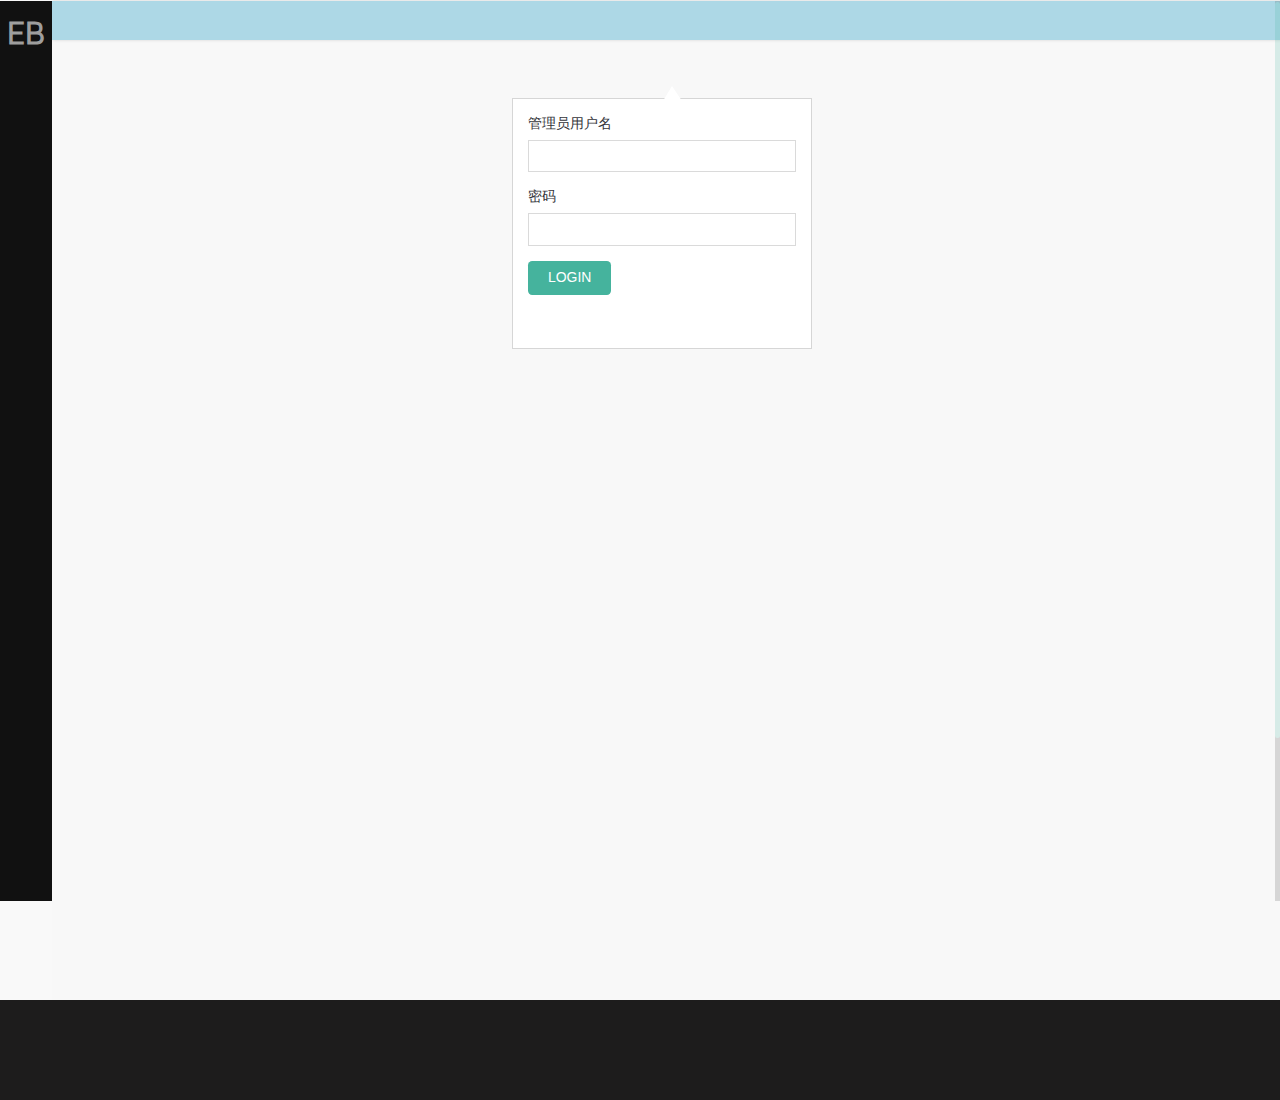
==== commit adf733c9: "整个完整的系统" ====
--- a/src/main/resources/templates/administratorLoginPage.html
+++ b/src/main/resources/templates/administratorLoginPage.html
@@ -1,7 +1,7 @@
 <!DOCTYPE HTML>
 <html>
 <head>
-<title>管理员登录界面</title>
+<title>管理员登陆</title>
 <meta name="viewport" content="width=device-width, initial-scale=1">
 <meta http-equiv="Content-Type" content="text/html; charset=utf-8" />
 <meta name="keywords" content="" />
--- a/src/main/resources/static/css/style.css
+++ b/src/main/resources/static/css/style.css
@@ -659,8 +659,8 @@
    position: absolute;
   right:90px;
   width: 0%;
-  min-width:70px;
-  height:65px;
+  min-width:57px;
+  height:57px;
   float: right;
   overflow: hidden;
   -webkit-transition: width 0.3s;
@@ -704,7 +704,7 @@
 	height:40px;
 	display: block;
 	position: absolute;
-	right: 1%;
+	right: -7px;
 	top: 0%;
 	padding: 0;
 	margin: 0;
@@ -1224,7 +1224,7 @@
   padding: 6px;
   font-size: 0.8125em;
   -webkit-apperance: none;
-  outline: none
+  outline: none;
   font-family: 'Open Sans', sans-serif;
 }
 #body label i {
